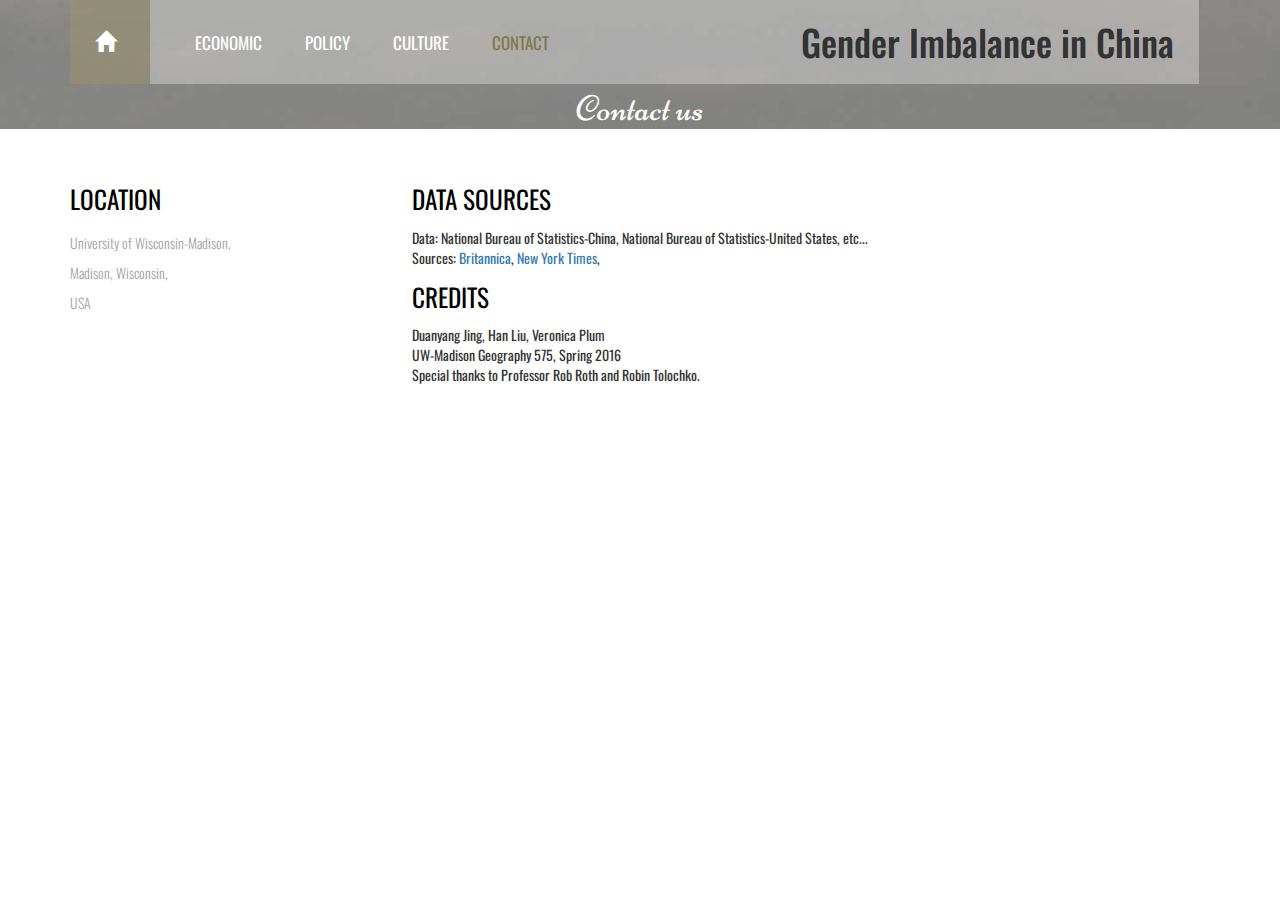
==== contact.html @ 335a8d51 "all together" ====
<!DOCTYPE html>
<html lang="en">
	<head>
		<meta charset="utf-8">
		<meta name="viewport" content="width=device-width">
<title>Gender Imbalance in China</title>
<link href="css/bootstrap.css" rel='stylesheet' type='text/css' />
<!-- jQuery (necessary for Bootstrap's JavaScript plugins) -->
<script src="js/jquery.min.js"></script>
<!-- Custom Theme files -->
<link href="css/style.css" rel="stylesheet" type="text/css" media="all" />
<!-- Custom Theme files -->
<meta name="viewport" content="width=device-width, initial-scale=1">
<meta http-equiv="Content-Type" content="text/html; charset=utf-8" />
<meta name="keywords" content="Gender" />

<!--webfont-->
<link href='http://fonts.useso.com/css?family=Oswald:400,300,700' rel='stylesheet' type='text/css'>
<link href='http://fonts.useso.com/css?family=Niconne' rel='stylesheet' type='text/css'>

<!--external stylesheet-->
		<link rel="stylesheet" href="css/style1.css">
		
		<script type="text/javascript" src="js/easing.js"></script>
<!--/script-->
 
</head>
<body>
	<!-- header-section-starts -->
	<div class="about-header-banner">
		<div class="container">
			<div class="home">
					<a href="index.html"><span class="glyphicon glyphicon-home"></span></a>
			</div>
			<div class="header-top">
				<h1 style="float:right">Gender Imbalance in China</h1>
				<span class="menu"><img src="images/nav.png" alt=""/></span>
				<div class="top-menu">
					<ul>
					<nav class="cl-effect-13">
						<li><a href="index.html">Economic</a></li>
						<li><a href="policy.html">policy</a></li>
						<li><a href="culture.html">culture</a></li>
						<li><a class="active" href="contact.html">Contact</a></li>
					</nav>
					</ul>
				</div>
				 
				
			</div>
			
			<div class="banner-info text-center">
				<h1><a>Contact us</a></h1>
			</div>
		</div>
	</div>
	<!-- header-section-ends -->
	 <!---start-content-->
		    <div class="contact_desc">
		        <div class="container">   
				 <div class="content_bottom">
				 	<div class="company_address">
				     	<h3>Location</h3>
						    	<p>University of Wisconsin-Madison,</p>
						   		<p>Madison, Wisconsin,</p>
						   		<p>USA</p>
				    </div>
				       
		<div class="contact_info">
    	 	<h3>Data Sources</h3>
    	 				
			<p>
				Data: National Bureau of Statistics-China, National Bureau of Statistics-United States, etc...</p>
			<p>
				Sources: <a ref="">Britannica</a>,  <a ref="">New York Times</a>, <a ref=""></a>

			</p>
            <h3></h3>

			<h3>Credits</h3>
			<p>
				Duanyang Jing, Han Liu, Veronica Plum <br> UW-Madison Geography 575, Spring 2016 <br> Special thanks to Professor Rob Roth and Robin Tolochko.
			</p>
		</div>
					    </div>
				       
	                </div>	
	             </div>  
	          
	 
	 <!--libraries-->
		
		<script type="text/javascript" src="js/main.js"></script>
</body>
</html>
---- css/style.css ----
body{
	padding:0;
	margin:0;
    font-family: 'Oswald', sans-serif;
	background:white;
}
body a{
    transition:0.5s all;
	-webkit-transition:0.5s all;
	-moz-transition:0.5s all;
	-o-transition:0.5s all;
	-ms-transition:0.5s all;
}
input[type="button"],input[type="submit"]{
	transition:0.5s all;
	-webkit-transition:0.5s all;
	-moz-transition:0.5s all;
	-o-transition:0.5s all;
	-ms-transition:0.5s all;
}
h1,h2,h3,h4,h5,h6{
	margin:0;			   
}	
p{
	margin:0;
}
ul{
	margin:0;
	padding:0;
}
label{
	margin:0;
}
/*-----start-header----*/
.header-banner{
	background:url('../images/banner.jpg') no-repeat;
	background-size:cover;
	-webkit-background-size:cover;
	-o-background-size:cover;
	-ms-background-size:cover;
	-moz-background-size:cover;
	max-height:15%;
}
.about-header-banner{
	background:url('../images/banner.jpg') no-repeat;
	background-size:cover;
	-webkit-background-size:cover;
	-o-background-size:cover;
	-ms-background-size:cover;
	-moz-background-size:cover;
	max-height:15%;
}
.home{
	float:left;
	width:7%;
	background: rgba(158, 147, 107, 0.51);
	padding: 2.5em 2em;
}
span.glyphicon.glyphicon-home {
	font-size: 21px;
	color: #fff;
}
.top-menu{
	float:left;
	margin-top:9px;
}

}
nav a {
	position: relative;
	display: inline-block;
	outline: none;
	color: #fff;
	text-decoration: none;
	text-transform: uppercase;
	letter-spacing: 1px;
	font-weight: 400;
	text-shadow: 0 0 1px rgba(255,255,255,0.3);
	font-size: 1.35em;
}
.typrography {
	padding: 4em 0;
}

nav a:hover,
nav a:focus {
	outline: none;
}/* Effect 13: three circles */
.cl-effect-13 a {
	-webkit-transition: color 0.3s;
	-moz-transition: color 0.3s;
	transition: color 0.3s;
}

.cl-effect-13 a::before {
	position: absolute;
	top: 50%;
	left: 50%;
	color: transparent;
	content: '.';
	text-shadow: 0 0 transparent;
	font-size: 1.2em;
	-webkit-transition: text-shadow 0.3s, color 0.3s;
	-moz-transition: text-shadow 0.3s, color 0.3s;
	transition: text-shadow 0.3s, color 0.3s;
	-webkit-transform: translateX(-50%);
	-moz-transform: translateX(-50%);
	transform: translateX(-50%);
	pointer-events: none;
}

.cl-effect-13 a:hover::before,
.cl-effect-13 a:focus::before {
	color: #d58afc;
	text-shadow: 10px 0 #fff, -10px 0 #fff;
}

.cl-effect-13 a:hover,
.cl-effect-13 a:focus {
	color: #ba7700;
}

/* Effect 14: border switch */
.cl-effect-14 a {
	padding: 0 20px;
	height: 45px;
	line-height: 45px;
}
.social-icons{
	float:right;
}
.social-icons i{
	width:35px;
	height:35px;
	background: url('../images/img-sprite.png') no-repeat 0px 0px;
	display:inline-block;
	cursor:pointer;
}
.social-icons i:hover {
	opacity: 0.5;
}
i.facebook{
	background-position:0px 0px;
}
i.twitter{
	background-position:-40px 0px;
}
i.googlepluse{
	background-position:-80px 0px;
}
.top-menu ul li{
	display:inline-block;
}
.top-menu ul li a{
	color:#fff;
	text-transform:uppercase;
	font-weight:400;
	font-size:17px;
	text-decoration:none;
	margin:0 20px;
	font-family: 'Oswald', sans-serif;
}
.top-menu ul li a:hover{
	color:#83774A;
}
.top-menu ul li a.active{
	color:#83774A;
}
.header-top {
	background: rgba(255, 255, 255, 0.32);
	padding: 2em 30px;
	float: left;
	width: 92%;
}
.banner-info h1 a{
	color:#fff;
	font-family: 'Niconne';  
	font-size:1em;

    text-decoration:none;
}
.banner-info {
	width:93%;
	margin:10% auto 0;
}
.header-bottom-grid1,.header-bottom-grid2,.header-bottom-grid3,.header-bottom-grid4{
	width:23.5%;
	float:left;
	margin-right:2%;
	padding: 3em 0 4em 0;
}

.header-bottom-grid1{
	background:rgba(132, 117, 78, 0.76);	
	transition: 0.5s all;
	-webkit-transition: 0.5s all;
	-moz-transition: 0.5s all;
	-o-transition: 0.5s all;
	-ms-transition: 0.5s all;
}
.header-bottom-grid1:hover {
	background-color: #7B6D44;
	transition: 0.5s all;
	-webkit-transition: 0.5s all;
	-moz-transition: 0.5s all;
	-o-transition: 0.5s all;
	-ms-transition: 0.5s all;
}
.header-bottom-grid1:hover span.glyphicon.glyphicon-leaf{
	transform: rotateY(360deg);
	-webkit-transform: rotateY(360deg);
	-moz-transform: rotateY(360deg);
	-o-transform: rotateY(360deg);
	-webkit-transition: 0.8s;
	-moz-transition: 0.8s;
	-o-transition: 0.8s;
	transition: 0.8s;
}
.header-bottom-grid2{
	background:rgba(166, 25, 46, 0.57);	
	transition: 0.5s all;
	-webkit-transition: 0.5s all;
	-moz-transition: 0.5s all;
	-o-transition: 0.5s all;
	-ms-transition: 0.5s all;
}
.header-bottom-grid2:hover{
	background:#a6192e;	
	transition: 0.5s all;
	-webkit-transition: 0.5s all;
	-moz-transition: 0.5s all;
	-o-transition: 0.5s all;
	-ms-transition: 0.5s all;
}
.header-bottom-grid2:hover span.glyphicon.glyphicon-certificate{
	transform: rotateY(360deg);
	-webkit-transform: rotateY(360deg);
	-moz-transform: rotateY(360deg);
	-o-transform: rotateY(360deg);
	-webkit-transition: 0.8s;
	-moz-transition: 0.8s;
	-o-transition: 0.8s;
	transition: 0.8s;
}
.header-bottom-grid3{
	background:rgba(222, 203, 165, 0.57);
	transition: 0.5s all;
	-webkit-transition: 0.5s all;
	-moz-transition: 0.5s all;
	-o-transition: 0.5s all;
	-ms-transition: 0.5s all;	
}
.header-bottom-grid3:hover span.glyphicon.glyphicon-tree-deciduous{
	transform: rotateY(360deg);
	-webkit-transform: rotateY(360deg);
	-moz-transform: rotateY(360deg);
	-o-transform: rotateY(360deg);
	-webkit-transition: 0.8s;
	-moz-transition: 0.8s;
	-o-transition: 0.8s;
	transition: 0.8s;
}
.header-bottom-grid3:hover{
	background:#decba5;
	transition: 0.5s all;
	-webkit-transition: 0.5s all;
	-moz-transition: 0.5s all;
	-o-transition: 0.5s all;
	-ms-transition: 0.5s all;	
}
.header-bottom-grid4{
	background:rgba(0, 0, 0, 0.48);	
	transition: 0.5s all;
	-webkit-transition: 0.5s all;
	-moz-transition: 0.5s all;
	-o-transition: 0.5s all;
	-ms-transition: 0.5s all;
	margin-right:0;
}
.header-bottom-grid4:hover{
	background:#000000;	
	transition: 0.5s all;
	-webkit-transition: 0.5s all;
	-moz-transition: 0.5s all;
	-o-transition: 0.5s all;
	-ms-transition: 0.5s all;
	margin-right:0;
}
.header-bottom-grid4:hover span.glyphicon.glyphicon-screenshot{
	transform: rotateY(360deg);
	-webkit-transform: rotateY(360deg);
	-moz-transform: rotateY(360deg);
	-o-transform: rotateY(360deg);
	-webkit-transition: 0.8s;
	-moz-transition: 0.8s;
	-o-transition: 0.8s;
	transition: 0.8s;
}
.header-bottom-grid1 h4,.header-bottom-grid2 h4,.header-bottom-grid3 h4,.header-bottom-grid4 h4{
	color: #fff;
	font-size: 1.5em;
	margin-top:0.1em;
	font-weight: 300;
	text-transform: uppercase;
	line-height: 1.0em;
}
.header-bottom-grids {
	margin-top: 0em;
}
.secvice-top-grid-1,.secvice-top-grid-2,.secvice-top-grid-3,.secvice-top-grid-4{
	width:23.5%;
	float:left;
	margin-right:2%;	
	background:#fff;
	padding: 3.3em 1.6em 5em 1.6em;
	position:relative;
}
.secvice-top-grid-4{
	margin-right:0;
}
.services {
	background: #f0f0f0;
}
.secvice-top-grid-1 h3,.secvice-top-grid-2 h3,.secvice-top-grid-3 h3,.secvice-top-grid-4 h3{
	color: #000000;
	text-transform: uppercase;
	font-size: 1.6em;
	font-weight: 300;
	margin-bottom: 12px;
}
.secvice-top-grid-1 p,.secvice-top-grid-2 p,.secvice-top-grid-3 p,.secvice-top-grid-4 p{
	color: #7f9b9d;
	font-size: 1.1em;
	font-weight: 300;
	line-height:1.6em;
}
i.icon1{
	width:50px;
	height:50px;
	background:url('../images/img-sprite.png') no-repeat -130px -2px;
	display:inline-block;
}
i.icon2{
	width:50px;
	height:50px;
	background:url('../images/img-sprite.png') no-repeat -191px -2px;
	display:inline-block;
}
i.icon3{
	width:50px;
	height:50px;
	background:url('../images/img-sprite.png') no-repeat -250px -2px;
	display:inline-block;
}
i.icon4{
	width:50px;
	height:50px;
	background:url('../images/img-sprite.png') no-repeat -10px -50px;
	display:inline-block;
}
.icon1 {
	position: absolute;
	bottom: -2px;
	right: -2px;
}
.icon2 {
	position: absolute;
	bottom: -2px;
	right: -2px;
}
.icon3 {
	position: absolute;
	bottom: -2px;
	right: -2px;
}
.icon4 {
	position: absolute;
	bottom: -2px;
	right: -2px;
}
.services-bottom-left {
	padding: 0 15px 0 0;
}
.services-bottom-left img,.services-bottom-right img{
	width:100%;
}
.services-bottom-right {
	padding: 0 0 0 15px;
}
.services-bottom-middle h3{
	color:#616161;
	font-size:2.3em;
	font-weight:300;
	text-transform:uppercase
	  margin-top: 0.4em;
}
.services-bottom-middle p{
	color:#616161;
	font-size:1.2em;
	font-weight:300;
	line-height:1.6em;
	margin-top:18px;
}
.services-bottom-grids {
	padding: 5em 0 7em 0;
}
.item-1 img,.item-2 img  {
	width: 100%;
}
.item-1,.item-2{
	  padding: 0 10px 0 0;
}
.item-1 h3{
	  color: #fff;
  text-transform: uppercase;
  font-size: 2.2em;
  font-weight: 300;
  background: #84754e;
  padding: 15px 0 16px 0;
  text-align: center;
}
.item-2 h3{
	color:#fff;
	text-transform:uppercase;
	font-size:2.2em;
	font-weight:300;
	background:#a6192e;
	padding:15px 0 16px 0;
	text-align:center;
}
.items {
	padding: 6em 0;
}
.item-3{
	background:#000;
	min-height:322px;
	padding: 5em 2em 0 2em;
}
.item-3 h4{
	color:#fff;
	font-size:2.2em;
	font-weight:300;
	text-transform:uppercase;
}
.item-3 p{
	color:#fff;
	font-size:1.1em;
	font-weight:300;
	line-height:1.6em;
	margin-top:2em;
}
.contact-section {
	background: #515151;
	padding: 5em 0;
}
.contact-section h3 {
	text-align: center;
	color: #fff;
	font-size: 3em;
	text-transform: uppercase;
	font-weight: 300;
	margin-bottom:1em;
}
.contact-section input.text, .contact-section textarea {
	width: 100%;
	border: none;
	outline: none;
	background: #fff;
	padding: 24px 18px;
	font-weight: 400;
	font-size: 15px;
	text-transform: uppercase;
	color: #7e7e7e;
	margin: 0px 0 5px 0;
}
.contact-section textarea {
	height:10em;
	resize:none;
	margin:0;
}
.contact-section input[type="button"] {
	border: none;
	outline: none;
	padding: 21px 25px;
	color: #fff;
	background: #d58afc;
	text-transform: uppercase;
	font-weight: 400;
	font-size: 18px;
	display:block;
	width:100%;
}
.contact-section input[type="button"]:hover{
	background:#fadb6f;
}
.contact-info {
	width: 70%;
	margin: 0 auto;
}

img.zoom-img:hover {
  -webkit-transform: scale(1.15);
  -webkit-transition-timing-function: ease-out;
  -webkit-transition-duration: 750ms;
  -moz-transform: scale(1.15);
  -moz-transition-timing-function: ease-out;
  -moz-transition-duration: 750ms;
  overflow: hidden;
}
img.zoom-img {
  -webkit-transform: scale(1, 1);
  -webkit-transition-timing-function: ease-out;
  -webkit-transition-duration: 250ms;
  -moz-transform: scale(1, 1);
  -moz-transition-timing-function: ease-out;
  -moz-transition-duration: 250ms;
}
a.mask {
  text-decoration: none;
  overflow: hidden;
  display: block;
}
.news-grid a{
  color: #000;
  font-size: 16px;
  font-weight: 500;
  margin: 0 0 .3em 0;
  display:block;
  text-decoration:none;
}
a.button img {
	width: 7%;
	margin-top: 5px;
}
.news-grid a:hover{
	text-decoration:none;
}
.news-grid span {
  color: #a6192e;
  font-size: 14px;
  line-height: 1.7em;
  font-weight:300;
    margin-bottom: 1em;
  display: block;
}
.news-info p {
  color: #333333;
  font-size: 14px;
  margin: 0;
  line-height: 1.8em;
  font-weight: 300;
  margin-top:0.8em;
}
/*-- about-page-starts-here --*/
.who_we_are,.latest-news {
	padding: 4em 0;
}
.about-top p {
	color: #494949;
  font-weight: 200;
  font-size: 1.4em;
  line-height: 2.5em；
  opacity: 0.7;
  max-width: 90%;
  margin:0 auto;
  text-align: justify;
  text-indent: 4em;
  line-height: 1.8;
}
.about-top h5 {
	font-size: 1.11em;
	color: #1f3e4f;
	line-height: 1.6em;
	margin: 0 auto 13px;
	max-width: 860px;
	font-weight:500;
}
.about-top h3 {
    color: #000000;
  font-size: 2.7em;
  letter-spacing: 2px;
  font-weight: 300;
  margin: 0 0px 20px 0;
  padding: 0;
}
.abt_img1{
	width:35%;
	margin-left:11%;
	margin-right:4%;
	float:left;
	margin-top:2%;
}
.abt_img2{
	width:35%;
	margin-right:11%;
	margin-left:4%;
	float:left;
	margin-top:2%;
}
.abt_img1 img,.abt_img2 img{
	width:100%;
}
.why_choose_us {
	padding: 3em 0;
	background: #7B6D44;
}
.whyus p {
	color: #fff;
	font-weight: 400;
	font-size: 0.965em;
	line-height: 1.8em;
	margin: 15px 0 0 0;
	font-weight:300;
}
.whyus span {
	margin-top: 15px;
	display: inline-block;
	width: 78px;
	height: 78px;
	background: #ffffff;	
	color: #a6192e;	
	text-align: center;	
	font-size: 24px;
	line-height: 78px;
	border-radius: 50%;	
	-webkit-border-radius: 50%;
	-o-border-radius: 50%;
	-ms-border-radius: 50%;
	-moz-border-radius: 50%;
	position: relative;
}
.why_choose_us h3 {
	color: #fff;
	font-size: 2.7em;
	font-weight: 300;
	letter-spacing: 2px;
	margin-bottom: 0.8em;
	  padding: 0;
}
.ch-grid {
	padding: 0;
	list-style: none;
	display: block;
	text-align: center;
	width: 100%;
}

.ch-grid:after,
.ch-item:before {
	content: '';
    display: table;
}

.ch-grid:after {
	clear: both;
}

.ch-grid li {
	width: 250px;
	height: 250px;
	display: inline-block;
	margin: 20px;
}
.ch-item {
	width: 100%;
	height: 100%;
	border-radius: 50%;
	-webkit-border-radius: 50%;
	-o-border-radius: 50%;
	-ms-border-radius: 50%;
	-moz-border-radius: 50%;
	position: relative;
	cursor: default;
	box-shadow: 
		inset 0 0 0 16px rgba(255,255,255,0.6),
		0 1px 2px rgba(0,0,0,0.1);
		
	-webkit-transition: all 0.4s ease-in-out;
	-moz-transition: all 0.4s ease-in-out;
	-o-transition: all 0.4s ease-in-out;
	-ms-transition: all 0.4s ease-in-out;
	transition: all 0.4s ease-in-out;
}

.ch-img-1 { 
	background-image: url(../images/t1.jpg);
}

.ch-img-2 { 
	background-image: url(../images/t2.jpg);
}

.ch-img-3 { 
	background-image: url(../images/t3.jpg);
}

.ch-info {
	position: absolute;
	background: rgba(158, 147, 107, 0.7);
	width: inherit;
	height: inherit;
	border-radius: 50%;
	-webkit-border-radius: 50%;
	-o-border-radius: 50%;
	-ms-border-radius: 50%;
	-moz-border-radius: 50%;
	opacity: 0;
	
	-webkit-transition: all 0.4s ease-in-out;
	-moz-transition: all 0.4s ease-in-out;
	-o-transition: all 0.4s ease-in-out;
	-ms-transition: all 0.4s ease-in-out;
	transition: all 0.4s ease-in-out;
	
	-webkit-transform: scale(0);
	-moz-transform: scale(0);
	-o-transform: scale(0);
	-ms-transform: scale(0);
	transform: scale(0);
	
	-webkit-backface-visibility: hidden;

}

.ch-info h4 {
	color: #fff;
	text-transform: uppercase;
	letter-spacing: 2px;
	font-size: 22px;
	margin: 0 30px;
	padding: 70px 0 0 0;
	height: 140px;
	font-weight:300;
	text-shadow: 
		0 0 1px #fff, 
		0 1px 2px rgba(0,0,0,0.3);
}

.ch-info p {
	color: #fff;
	padding: 10px 5px;
	font-style: italic;
	margin: 0 30px;
	font-size: 12px;
	border-top: 1px solid rgba(255,255,255,0.5);
	opacity: 0;
	-webkit-transition: all 1s ease-in-out 0.4s;
	-moz-transition: all 1s ease-in-out 0.4s;
	-o-transition: all 1s ease-in-out 0.4s;
	-ms-transition: all 1s ease-in-out 0.4s;
	transition: all 1s ease-in-out 0.4s;
}

.ch-info p a {
	display: block;
	color: #fff;
	color: rgba(255,255,255,0.7);
	font-style: normal;
	font-weight: 700;
	text-transform: uppercase;
	font-size: 9px;
	letter-spacing: 1px;
	padding-top: 4px;
	font-family: 'Open Sans', Arial, sans-serif;
}

.ch-info p a:hover {
	color: #fff222;
	color: rgba(255,242,34, 0.8);
}

.ch-item:hover {
	box-shadow: 
		inset 0 0 0 1px rgba(255,255,255,0.1),
		0 1px 2px rgba(0,0,0,0.1);
}
.ch-item:hover .ch-info {
	-webkit-transform: scale(1);
	-moz-transform: scale(1);
	-o-transform: scale(1);
	-ms-transform: scale(1);
	transform: scale(1);
	opacity: 1;
}

.ch-item:hover .ch-info p {
	opacity: 1;
}
.team {
	padding: 4em 0;
}
.team h3 {
	color: #000000;
	font-size: 2.7em;
	letter-spacing: 2px;
	font-weight: 300;
	margin: 0 0px 20px 0;
	padding: 0;
}
/********* About ******/
/*  GRID OF Content and sidebar   ============================================================================= */
.section.group {
	padding: 2em 0 1em 0;
}
.section.group h2 {
	color: #000000;
	text-transform: uppercase;
	font-size: 2.2em;
	font-weight: 400;
	margin: 17px 0px;
}
.section {
	clear: both;
	padding: 0px;
	margin: 0px;
}
.group:before,
.group:after {
    content:"";
    display:table;
}
.group:after {
    clear:both;
}
.group {
    zoom:1;
}
.cont{
	display: block;
	float:left;
}
.rsidebar{
	display: block;
	float:left;
} 	
.about_desc{
	width: 65%;
	margin-right: 4%;
}
.span_1_of_3 {
	width: 31%;
}
.gallery-head {
	  padding: 4em 0;
}
.gallery-head h3 {
	color: #000000;
  text-transform: uppercase;
  font-size: 2.7em;
  font-weight: 300;
  margin: 0 0 25px 0px;
  text-align: center;
  padding: 0;
}  
.gallery-content {
	padding: 3em 0 0 0;
}
.gallery-bottom {
  margin-top: 2em;
}
.gallery-left img {
  width: 100%;
}
.gallery-left {
  padding: 0 0.2em;
  margin-bottom: 0.3em;
}
.portfolio {
  padding: 4em 0;
}
/*--single-page--*/
.single-page{
  padding:4em 0;
}
.sngl-title h3 a {
  text-decoration: none;
  transition:.5s all;
}
.sngl-title h3 a:hover{
  color:rgb(58, 205, 188);
}
.single-page h4 {
  font-size: 2em;
  font-weight: 500;
  color: #4d4949;
  margin-bottom: 0.8em;
  padding:0;
}
.single-page-info a {
  display: block;
}
.sngl-title {
  margin-bottom: 5em;
}
.single-page-left  img {
  width: 100%;
}
.single-page-info h5 {
    font-size: 1em;
  font-weight: 500;
  margin: 1em 0 0em;
  line-height: 1.6em;
  color: #a6192e;
}
.read-more-grids {
  padding-left: 0 !important;
}
.single-page p {
    color: #ADADAD;
  font-size: 1em;
  line-height: 1.7em;
  font-weight: 300;
}
.comment-icons {
	border-top: 1px dashed rgb(95, 158, 160);
	border-bottom: 1px dashed rgb(95, 158, 160);
	padding: 1.5em 0;
	margin: 4em 0;
}
.comment-icons ul {
	margin: 0;
	padding: 0;
}
.comment-icons ul li {
	  display: inline-block;
  margin: 0 40px 0 0;
  color: #747474;
  font-size: 1.1em;
  font-weight: 300;
}
.comment-icons ul li span{
  color: #a6192e;
  font-size: 15px;
  margin-right: 6px;
  vertical-align: baseline;
}
.comment-icons ul li a{
  color: #747474;
  font-size: 1.1em;
  margin: 1em 0;
  display: inline;
    font-weight: 300;
}
.comment-icons ul li a:hover{
	color:#a6192e;
}
.related-posts {
  padding: 4em 0;
  margin: 0;
}
.related-posts h3{
	margin: 0 0 .6em .3em;
	font-size: 2.5em;
	font-weight: 400;
	color: #E4BB07;
}
.related-grids {
  padding-left: 0 !important;
}
.related-posts img{
	width: 100%;
}
.related-grids h5 {
  font-size: 15px;
}
.related-grids h5 a {
  color: #747474;
}
.related-grids h5  a:hover{
  color:#a6192e;
}
a.thumbnail.active, a.thumbnail:focus, a.thumbnail:hover {
  border-color: #146eb4;
}
.admin-text {
	border: 1px solid #f4f4f4;
	padding: 2em;
}
.admin-text h5 {
	font-size: 1.2em;
	margin: 0 0 1em 0;
	font-weight: 500;
	color: #37393d;
}
.admin-text-left {
	float: left;
	width: 11%;
}
.admin-text-right {
	float: right;
	width: 86%;
}
.admin-text-right p {
  color: #727272;
  font-size: 14px;
  margin: 0 0 1em;
}
.admin-text-right span {
  font-size: 15px;
  margin: 0 0 1em 0;
  font-weight: 500;
  color: #727272;
}
.admin-text-right span a {
	color:#7B6D44;
	text-decoration:none;
}
.admin-text-right span a:hover{
	color: #a6192e;
	transition:.5s all;
}
.cmnt-icon-right a {
	color: #a6192e;
}
.media.response-info {
  margin-top: 3em;
}
.response-info-mdl {
  margin: 1em 0px 1em 4em;
}
.response {
  margin-bottom: 5em;
}
.media-left.response-text-left {
  width: 11%;
}
.response-text h5 {
	font-size: 15px;
	font-weight: 600;
	margin: 0 0 1em 0;
	color: #fff;
}
.response-text-left h5 a {
	text-decoration: none;
	color: #37393d;
}
.response-text-left h5 a:hover{
	text-decoration: none;
	color:#FDD580;
	transition:.5s all;
}
.response-text-left h5{
  font-weight: 400;
  font-size: 14px;
  margin: 1em 0 0 0;
}
.response-text-right p {
  color: #ADADAD;
  font-size: 14px;
  margin: 0 0 1em;
}
.response-text-right ul{
	padding:0;	
	text-align: right;
}
.response-text-right ul li{
  display: inline-block;
  color: #727272;
  font-size: 13px;
  margin-right: 1em;
}
.response-text-right ul li a{
    color:#7B6D44;
  font-size: 14px;
  font-weight: 400;
}
.response-text-right ul li a:hover{
	color:#a6192e;
	text-decoration:none;
}
.media-left a img {
  width: initial;
}
.coment-form input[type="text"] {
  display: block;
  background: none;
  color: #999;
  border:1px solid #BDBBBB;
  width: 70%;
  margin-bottom: 5px;
  outline: none;
  font-size: 13px;
  font-weight: 300;
  padding: 13px 15px;
}
.coment-form input[type="email"] {
	background: none;
  color: #999;
  border:1px solid #BDBBBB;
	  width: 70%;
	margin-bottom: 5px;
	outline: none;
	font-size: 13px;
	font-weight: 300;
	padding: 13px 15px;
}
.coment-form textarea {
	background: none;
  color: #999;
  border:1px solid #BDBBBB;
	width: 100%;
	display: block;
	height: 150px;
	outline: none;
	font-size: 13px;
	font-weight: 300;
	resize: none;
	padding: 13px 15px;
}
.coment-form input[type="submit"] {
  background: #7B6D44;
  border: 1px solid #f4f4f4;
  padding: .8em 0;
  width: 100%;
  margin-top: .5em;
  font-size: 15px;
  color: #fff;
  letter-spacing: 0.5px;
  outline: none;
  transition:.5s all;
  -webkit-transition:.5s all;
  -moz-transition:.5s all;
  -o-transition:.5s all;
  -ms-transition:.5s all;
}
.coment-form input[type="submit"]:hover{
	color: #fff;
	background:#a6192e;
	outline: none;
}
.thumbnail {
  margin-bottom: 0 !important;
  padding: 2px !important;
}
.btn-primary {
  border-color: #fff !important;
}
.btn-primary:hover, .btn-primary:focus, .btn-primary.focus, .btn-primary:active, .btn-primary.active, .open > .dropdown-toggle.btn-primary {
  border-color: #FFF !important;
   background-color: #a6192e !important;
}
.cmnt-icon-left a img {
	width: 100%;
}
.grid_3 {
	margin-top: 3em;
}
.blog ul.pagination {
	margin-top: 4em;
}
ul.pagination li a {
  color: rgb(95, 158, 160) !important;
  font-size: 17px;
  padding: 5px 15px;
}
.btn-primary {
  color: #0A0A0A;
  background-color: none !important;
  border-color: none !important;
}
a.list-group-item:hover, a.list-group-item:focus {
  color: #F4F1F1 !important;
  background-color: rgba(158, 147, 107, 1) !important;
}
.posts-left{
  float: left;
  margin-right: 14px;
  overflow: hidden;
}
.posts-right{
	float:right;
	width: 51%;
}	
.posts-right lable {
	font-size: 14px;
	font-weight: 500;
	color: #989595
}
.posts-right h5{
  font-size: 14px;
  font-weight: 600;
  margin: .5em 0;
}
.posts-right h5 a {
  color: #5E5E5E;
}
.posts-right h5 a:hover{	
	color: #146eb4;	
}
.posts-right p {
  color: #4d4949;
  margin: 0 0 1em 0;
  font-size: 14px;
  line-height: 1.5em;
}
.recent-posts-info {
  margin-bottom: 4em;
}
.cmnt-icon-left a img {
	width: 100%;
}
.single-page img {
	box-sizing: border-box;
	height: auto;
	width: 100%;
}
.cmnt-icon-left {
  float: left;
  width: 25%;
  margin-right: 1em;
}
.cmnt-icon-right {
  float: right;
  width: 71%;
}
.comments-info p.cmmnt {
  margin: 1em 0 0 0;
  font-size: 14px;
  line-height: 1.5em;
  color: #6E6D6D;
  font-weight: 300;
}
.comments-info.cmnts-mddl {
  margin: 4em 0;
}
  /* Rectangle In */
.hvr-rectangle-in {
  display: inline-block;
  vertical-align: middle;
  -webkit-transform: translateZ(0);
  transform: translateZ(0);
  box-shadow: 0 0 1px rgba(0, 0, 0, 0);
  -webkit-backface-visibility: hidden;
  backface-visibility: hidden;
  -moz-osx-font-smoothing: grayscale;
  position: relative;
  background: #a6192e;
  -webkit-transition-property: color;
  transition-property: color;
  -webkit-transition-duration: 0.3s;
  transition-duration: 0.3s;
    font-weight: 300;
	  color: #fff;
}
.hvr-rectangle-in:before {
  content: "";
  position: absolute;
  z-index: -1;
  top: 0;
  left: 0;
  right: 0;
  bottom: 0;
  background:rgba(158, 147, 107, 1);
  color:#fff !important;
  -webkit-transform: scale(1);
  transform: scale(1);
  -webkit-transition-property: transform;
  transition-property: transform;
  -webkit-transition-duration: 0.3s;
  transition-duration: 0.3s;
  -webkit-transition-timing-function: ease-out;
  transition-timing-function: ease-out;
    font-weight: 300;
}
.hvr-rectangle-in:hover, .hvr-rectangle-in:focus, .hvr-rectangle-in:active {
  color: white;
    font-weight: 300;
}
.hvr-rectangle-in:hover:before, .hvr-rectangle-in:focus:before, .hvr-rectangle-in:active:before {
  -webkit-transform: scale(0);
  transform: scale(0);
}

/* //Rectangle In */
/*--//single-page--*/
/************* Contact ********/
.contact_desc{
	padding:4em 0;
	background:#FFF;
}
.contact_desc h2{
   color: #000000;
  text-transform: uppercase;
  font-size: 2.7em;
  font-weight: 300;
  margin: 0 0 25px 0px;
  text-align: center;
  padding: 0;
}
.contact_desc h3 {
  color: #000000;
  text-transform: uppercase;
  font-size: 1.8em;
  font-weight: 400;
  margin: 0 0 15px 0px;
  padding: 0;
}
.contact-form{
	position:relative;
	padding-bottom:20px;
}
.left_form{
	float:left;
	width:48%;
}
.right_form{
	float:left;
	width:48%;
	margin-left:3.8%;
}
.contact-form div{
	padding:5px 0;
}
.contact-form span label {
    display: block;
    font-size: 1em;
    color: #686868;
    padding-bottom: 5px;
    font-weight: 400;
}
.contact-form input[type="text"],.contact-form textarea{
		    padding:10px;
			display:block;
			width:100%;
			background:#fcfcfc;
			border: none;
			outline:none;
			color:#464646;
			font-size:1em;
			-webkit-appearance:none;
  font-weight: 300;
}
.contact-form textarea{
		resize:none;
		height: 193px;		
}
.myButton{
    background:#84754e;
	color: #FFF;
	font-size:1em;
	padding:10px 25px;
	border:none;
	text-decoration: none;
	outline: 0;
	-webkit-transition: all 0.5s ease-in-out;
	-moz-transition: all 0.5s ease-in-out;
	-o-transition: all 0.5s ease-in-out;
	transition: all 0.5s ease-in-out;
    display:inline-block;
    cursor:pointer;
    text-transform:uppercase;
    -webkit-appearance:none;
    float:right;
}
.myButton:hover{
		background:#a6192e;
}
.company_address{
	 float:left;
	 width:25%;
}
.company_address p{
      display: block;
  font-size: 1em;
  color: #A3A3A3;
  padding-bottom: 5px;
  font-weight: 300;
  padding: 5px 0;
}
.company_address p span a{
	text-decoration:underline;
	color:#555;
}
.company_address p span a:hover{
	text-decoration:none;
    color: #d58afc;
}
.contact_info{
	float:right;
	width:70%;
	margin-left:5%;
}
.gallery-top{
	margin:40px 0 10px 0;
}
.gallery li {
	float: left;
	display: inline;
	width:23.5%;
	margin-right:2%;
	box-shadow: 0 0 8px #666;
	background: #FFF;
	padding-bottom: 10px;
	opacity: .95;
}
.gallery ul li a img {
	box-shadow: 0 0 5px #999;
	-webkit-box-shadow: 0 0 5px #999;
	-moz-box-shadow: 0 0 5px #999;
	-o-box-shadow: 0 0 5px #999;
    width: 100%;
}
.gallery li.last {
	margin: 0 0 30px 0;
}
.gallery h3 {
	color: #888;
	padding: 10px 0 0 15px;
	background: #FFF;
	font-size: 17px;
}
h3.type.text-center {
	color: #000000;
  text-transform: uppercase;
  font-size: 2.7em;
  font-weight: 300;
  margin: 0 0 25px 0px;
  text-align: center;
  padding: 0;
}
.grid_3 h3 {
	padding-bottom: .5em;
	font-size: 2em;
	color: #FA0000;
}
.grid_4 h3 {
	color: #666161;
	padding-bottom:0;
}
.grid_4 h3 {
	padding: 12px 0;
}
.grid_5 h1, h2, h3, h4, h5, h6 {
	padding: 12px 0;
}
h3.first {
	padding-bottom: .5em;
	font-size: 2em;
	color: #FA0000;
}
.get-in-touch {
	background: #515151;
	padding: 4em 0;
}
.gin h3,.address h3,.dal h3 {
	color: #fff;
	font-size: 2em;
	text-transform: capitalize;
	font-weight: 500;
	margin-bottom:0.8em;
}
.gin p,.address p,.dal p {
	color:#ededec;
	font-weight:300;
	line-height:1.8em;
	font-size:14px;
}
p.phone{
	margin: 12px 0 5px 0;
}
p.phone span {
	  font-weight: 500;
  color: #ededec;
}
span.phone {
	  font-weight: 500;
  color: #ededec;
}
span.phone a{
	color:#ededec;
	font-weight: 300;
}
span.phone a:hover {
	color: #fff;
}
.dal input[type="text"],.dal textarea {
	  width: 48%;
  color: #BDB7B7;
  font-size: 1em;
  padding: 10px 15px;
  border: none;
  font-weight: 300;
  outline: none;
  margin: 0 9px 15px 0;
}
.dal textarea{
	resize:none;
	width:98%;
	height:7.5em;
}
.address p {
	line-height: 2.2em;
}
.dal input[type="submit"]{
	  color: #fff;
  text-transform: uppercase;
  font-size: 15px;
  font-weight: 400;
  border: none;
  background: #7B7B7B;
  padding: 7px 25px;
  outline: none;
}
.dal input[type="submit"]:hover{
	background:#000;
	color:#fff;
}

#toTop {
  display: none;
  text-decoration: none;
  position: fixed;
  bottom: 14px;
  right: 3%;
  overflow: hidden;
  width: 40px;
  height: 40px;
  border: none;
  text-indent: 100%;
  background: url("../images/to-top1.png") no-repeat 0px 0px;
}
span.menu {
	display: none;
}
/*-- responsine-design --*/
@media screen and (max-width: 1440px) {	
	.header-bottom-grids {
		margin-top: 0em;
	}
	.header-banner {
		max-height:15%;
	}
	.testimonials {
		min-height: 360px;
	}
}
@media screen and (max-width: 1366px) {
	.banner-info {
		width: 93%;
		margin: 3em auto 0;
	}
	.header-bottom-grids {
		margin-top: 0em;
	}
	.header-banner {
		max-height:15%;
	}
	.services-bottom-grids {
		padding: 5em 0 6em 0;
	}
	.contact-section {
		padding: 4em 0 5em 0;
	}
	.items {
		padding: 5em 0;
	}
	.page-not-found {
		margin: 6em 0 5em 0;
	}
	.news {
		padding: 3em 0;
	}
	.get-in-touch {
		padding: 3em 0;
	}
	.gin h3, .address h3, .dal h3 {
		padding: 0;
	}
	.about-header-banner {
		max-height:15%;
	}
}
@media screen and (max-width: 1280px) {
	.services-bottom-middle h3 {
		font-size: 2.15em;
	}
	.banner-info {
		margin: 2em auto 0;
	}
	.header-top {
		padding: 1.6em 25px;
	}
	.home {
		width: 7%;
		padding: 2.12em 1.8em;
	}
	.banner-info h1 a {
		font-size: 1em;
		font-family: 'Niconne';   

	.header-bottom-grids {
		margin-top: 0em;
	}
	.header-bottom-grid1, .header-bottom-grid2, .header-bottom-grid3, .header-bottom-grid4 {
		padding: 2.5em 0px 3.5em 0;
	}
	.header-banner {
		max-height:15%;
	}
	.services-bottom-grids {
		padding: 4em 0 5em 0;
	}
	.secvice-top-grid-1, .secvice-top-grid-2, .secvice-top-grid-3, .secvice-top-grid-4 {
		padding: 3em 1.6em 4.5em 1.6em;
	}
	.item-1 h3,.item-2 h3 {
		font-size: 2.3em;
	}
	.item-3 h4 {
		font-size: 2.1em;
	}
	.item-3 {
		min-height: 323px;
	}
	.contact-section h3 {
		font-size: 2.8em;
		margin-bottom: 0.9em;
	}
	.contact-section input.text, .contact-section textarea {
		padding: 20px 15px;
	}
	.contact-section {
		padding: 3em 0 4em 0;
	}
	.footer {
		padding: 1.3em 0;
	}
	.page-not-found h3 {
		font-size: 15em;
	}
	.page-not-found h4 {
		font-size: 6em;
	}
	.about-header-banner {
		max-height:15%;
	}
	.gin h3, .address h3, .dal h3 {
		font-size: 1.8em;
	}
	.news-text h3 {
		padding-top: 0;
	}
	.testimonials {
		min-height: 340px;
		padding: 4em 0 0 0;
	}	
}
@media screen and (max-width: 1024px) {
	.home {
		width: 8%;
		padding: 2em 1.7em;
	}
	.header-top {
		padding: 1.49em 20px;
	}
	.banner-info h1 a {
		font-size: 1em;
		font-family: 'Niconne';    
	}
	.banner-info {
		margin: 3em auto 0;
	}
	.header-bottom-grid1 h4, .header-bottom-grid2 h4, .header-bottom-grid3 h4, .header-bottom-grid4 h4 {
		font-size: 1.8em;
		margin-top: 0.5em;
	}
	.header-bottom-grids {
		margin-top: 0em;
	}
	.header-banner {
		max-height:15%;
	}
	.services-bottom-middle h3 {
		font-size: 1.8em;
	}
	.services-bottom-middle p {
		font-size: 1.15em;
		margin-top: 12px;
	}
	.services-bottom-grids {
		padding: 3.5em 0 4em 0;
	}
	.item-1 h3, .item-2 h3 {
		font-size: 2em;
	}
	.item-3 h4 {
		font-size: 1.85em;
	}
	.item-3 {
		min-height: 271px;
		padding: 3.8em 1.4em 0 1.4em;
	}
	.items {
		padding: 4em 0;
	}
	.contact-section input.text, .contact-section textarea {
		padding: 18px 14px;
	}
	.contact-section input[type="button"] {
		padding: 16px 21px;
	}
	.contact-section h3 {
		font-size: 2.6em;
		margin-bottom: 0.75em;
	}
	.contact-info {
		width: 75%;
	}	
	.secvice-top-grid-1, .secvice-top-grid-2, .secvice-top-grid-3, .secvice-top-grid-4 {
		padding: 2em 1.6em 4.5em 1.6em;
	}
	.post-grid p {
		width: 60%;
		font-size: 0.95em;
	}
	.post-grid img {
		width: 37%;
	}
	.section.group h2 {
		font-size: 2.1em;
	}
	.pack-desc {
		padding: 25px 0;
		margin-top: 20px;
	}
	.section.group {
		padding: 1.5em 0 1em 0;
	}
	.gallery-top {
		margin: 25px 0 10px 0;
	}
	.dal input[type="text"], .dal textarea {
		width: 47.6%;
	}
	.news-grid {
		padding: 0 10px;
	}
	.testimonial-grid p {
		margin: 1em auto;
	}
	.testimonials {
		min-height: 325px;
		padding: 3.5em 0 0 0;
	}
	.dal textarea {
		width: 98%;
	}
	.cmnt-icon-left {
		width: 24%;
	}
	.posts-left {
		width: 44%;
	}
	.posts-right h5 {
		padding: 0;
	}
	.comment-icons ul li {
		margin: 0 18px 0 0;
	}
}
@media screen and (max-width: 800px) {
	.top-menu ul li a {
		font-size: 15px;
		margin: 0 15px;
	}
	.header-top {
		padding: 0.9em 15px;
		width: 91.5%;
	}
	.home {
		width: 8.5%;
		padding: 1.41em 1.2em;
	}
	.banner-info {
		margin: 2.5em auto 0;
		width: 100%;
	}
	.banner-info h1 a {
		font-size: 1em;
		font-family: 'Niconne';  
	}
	.header-bottom-grids img {
		width: 40%;
	}
	.header-bottom-grids {
		margin-top: 0em;
	}
	.header-bottom-grid1 h4, .header-bottom-grid2 h4, .header-bottom-grid3 h4, .header-bottom-grid4 h4 {
		font-size: 1.55em;
		margin-top: 0em;
	}
	.header-bottom-grid1, .header-bottom-grid2, .header-bottom-grid3, .header-bottom-grid4 {
		width: 24.222%;
		margin-right: 1%;
	}
	.header-bottom-grid4{
		margin-right: 0%;
	}
	.header-banner {
		max-height:15%;
	}
	.header-bottom-grid1, .header-bottom-grid2, .header-bottom-grid3, .header-bottom-grid4 {
		padding: 1em 0px 1.5em 0;
	}
	.secvice-top-grid-1, .secvice-top-grid-2, .secvice-top-grid-3, .secvice-top-grid-4 {
		padding: 1.4em 0.6em 3.5em 0.6em;
	}
	.secvice-top-grid-1 h3, .secvice-top-grid-2 h3, .secvice-top-grid-3 h3, .secvice-top-grid-4 h3 {
		font-size: 1.4em;
		margin-bottom: 10px;
		  padding: 0;
	}
	.secvice-top-grid-1, .secvice-top-grid-2, .secvice-top-grid-3, .secvice-top-grid-4 {
		width: 24.222%;
		margin-right: 1%;
	}
	.secvice-top-grid-4{
		margin-right: 0;
	}
	.secvice-top-grid-1 p, .secvice-top-grid-2 p, .secvice-top-grid-3 p, .secvice-top-grid-4 p {
		font-size: 1.05em;
	}
	.services-bottom-left {
		padding: 0 10px 0 0;
		width: 25%;
		float: left;
	}
	.services-bottom-right{
		padding: 0 0 0 10px;
		width: 25%;
		float: left;
	}
	.services-bottom-middle {
		width: 50%;
		float: left;
		padding:0;
	}
	.services-bottom-middle h3 {
		font-size: 1.5em;
		  padding-top: 5px;
	}
	.services-bottom-middle p {
		font-size: 1em;
		margin-top: 0;
		line-height: 1.5em;
		overflow: hidden;
	}
	.services-bottom-grids {
		padding: 2.5em 0 3em 0;
	}
	.item-1, .item-2, .item-3 {
		width: 33.333%;
		float: left;
	}
	.item-1 h3, .item-2 h3 {
		font-size: 1.6em;
	}
	.item-3 p {
		font-size: 1.05em;
		margin-top: 1.2em;
	}
	.item-3 h4 {
		font-size: 1.6em;
	}
	.item-3 {
		min-height: 214px;
		padding: 1em 1em 0 1em;
	}
	.contact-section h3 {
		font-size: 2.3em;
		margin-bottom: 0.6em;
	}
	.contact-section h3 {
		font-size: 2.3em;
		margin-bottom: 0.6em;
	}
	.contact-section input.text, .contact-section textarea {
		padding: 15px 12px;
	}
	.contact-section input[type="button"] {
		padding: 14px 18px;
	}
	.contact-section {
		padding: 2.2em 0 3em 0;
	}
	.contact-section {
		padding: 2.2em 0 3em 0;
	}
	.about-header-banner {
		max-height:15%;
	}
	.post-grid p {
		height: 50px;
		overflow: hidden;
	}
	.latest_comments h4 a {
		font-size: 0.75em;
	}
	.products_1_of_3 p {
		height: 75px;
		overflow: hidden;
	}
	.products_1_of_3 h3 {
		font-size: 1.3em;
	}
	.read_more a {
		padding: 7px 20px;
	}
	.pack-desc h3 {
		font-size: 1.6em;
	}
	.button a {
		padding: 11px 26px;
	}
	.pack-desc {
		padding: 20px 0;
		border-top: 6px solid rgba(0, 0, 0, 0);
		border-bottom: 6px solid rgba(0, 0, 0, 0);
		margin-top: 10px;
	}
	.spa_products {
		padding: 20px 0 0 0;
	}
	.spa_products h2 {
		font-size: 1.8em;
	}
	.gallery h3 {
		padding: 10px 0 0 10px;
		font-size: 16px;
	}
	.page-not-found h4 {
		font-size: 4em;
	}
	.page-not-found h3 {
		font-size: 10em;
	}
	.contact_desc h2 {
		font-size: 2.5em;
	}
	.contact-form span label {
		font-size: 0.9em;
	}
	.contact_desc {
		padding: 3em 0;
	}
	.contact-form input[type="text"], .contact-form textarea {
		padding: 8px;
	}
	.contact-form textarea {
		height: 177px;
	}
	.company_address p {
		font-size: 0.95em;
		padding: 4px 0;
	}
	.gallery li {
		width: 48%;
		margin-right: 4%;
		margin-bottom: 4%;
	}
	.gallery li:nth-child(2),.gallery li:nth-child(4),.gallery li:nth-child(6),.gallery li:nth-child(8){
		margin-right:0;
	}
	.gallery li:nth-child(1),.gallery li:nth-child(5){
		margin-bottom:4%;
	}
	.gallery li.last {
		margin-bottom: 0;
	}
	.news-grid {
		padding: 0 15px;
		width: 50%;
		float: left;
		margin-top: 2em;
	}
	.news-grids {
		margin-top: 0;
	}
	.gin,.address {
		width: 50%;
		float: left;
	}
	.dal input[type="text"]{
		width: 48%;
	}
	.testimonial-grid p {
		margin: 0em auto;
		width: 95%;
		font-size: 1.2em;
	}
	.testimonials {
		min-height: 270px;
		padding: 3em 0 0 0;
	}
	.testimonial-info h5 {
		padding:0;	
	}
	.ch-grid li {
		width: 235px;
		height: 235px;
		margin: 5px;
	}
	.who_we_are, .latest-news {
		padding: 3em 0;
	}
	.about-top h5 {
		font-size: 1em;
		line-height: 1.7em;
		margin: 0 auto 16px;
		padding: 0;
	}
	.col-md-4.whyus {
		width: 33.333%;
		float: left;
		padding:0 10px;
	}
	.whyus span {
		width: 70px;
		height: 70px;
		font-size: 22px;
		line-height: 70px;
	}
	.abt_img1 {
		width: 40%;
		margin-left: 6%;	
	}
	.abt_img2 {
		width: 40%;
		margin-right: 6%;
	}
	.gallery-left {
		padding: 0 0.2em;
		margin-bottom: 0.3em;
		width: 33.333%;
		float: left;
	}
	.gallery-head {
		padding: 3em 0 2em 0;
	}
	h3.type.text-center {
		font-size: 2.5em;
		margin: 0 0 20px 0px;
	}
	.typrography {
		padding: 3em 0;
	}
	.about-top h3 {
		font-size: 2.5em;
	}
	.gallery-head h3 {
		font-size: 2.5em;
	}
	.single-page-right {
		margin-top: 3em;
	}
	.posts-left {
		width: 45%;
		margin-right:5%;
	}
	.posts-right {
		float: left;
		width: 46%;
		margin-right:2%
	}
	.recent-posts-info {
		margin-bottom: 3em;
		width: 50%;
		float: left;
	}
	.cmnt-icon-left {
		width: 10%;
	}
	.cmnt-icon-right {
		width: 87%;
	}
	.dal {
		float: left;
	}
}
@media screen and (max-width: 768px) {
	.top-menu ul li a {
		font-size: 15px;
		margin: 0 15px;
	}
	.header-top {
		padding: 0.9em 15px;
		width: 91.5%;
	}
	.home {
		width: 8.5%;
		padding: 1.41em 1.2em;
	}
	.banner-info {
		margin: 2em auto 0;
		width: 100%;
	}
	.banner-info h1 a {
		font-size: 1em;
		font-family: 'Niconne';  
	}
	.header-bottom-grids img {
		width: 40%;
	}
	.header-bottom-grids {
		margin-top: 0em;
	}
	.header-bottom-grid1 h4, .header-bottom-grid2 h4, .header-bottom-grid3 h4, .header-bottom-grid4 h4 {
		font-size: 1.55em;
		margin-top: 0em;
	}
	.header-bottom-grid1, .header-bottom-grid2, .header-bottom-grid3, .header-bottom-grid4 {
		width: 24.222%;
		margin-right: 1%;
	}
	.header-bottom-grid4{
		margin-right: 0%;
	}
	.header-banner {
		max-height:15%;
	}
	.header-bottom-grid1, .header-bottom-grid2, .header-bottom-grid3, .header-bottom-grid4 {
		padding: 1em 0px 1.5em 0;
	}
	.secvice-top-grid-1, .secvice-top-grid-2, .secvice-top-grid-3, .secvice-top-grid-4 {
		padding: 1.4em 0.6em 3.5em 0.6em;
	}
	.secvice-top-grid-1 h3, .secvice-top-grid-2 h3, .secvice-top-grid-3 h3, .secvice-top-grid-4 h3 {
		font-size: 1.4em;
		margin-bottom: 10px;
		  padding: 0;
	}
	.secvice-top-grid-1, .secvice-top-grid-2, .secvice-top-grid-3, .secvice-top-grid-4 {
		width: 24.222%;
		margin-right: 1%;
	}
	.secvice-top-grid-4{
		margin-right: 0;
	}
	.secvice-top-grid-1 p, .secvice-top-grid-2 p, .secvice-top-grid-3 p, .secvice-top-grid-4 p {
		font-size: 1.05em;
	}
	.services-bottom-left {
		padding: 0 10px 0 0;
		width: 25%;
		float: left;
	}
	.services-bottom-right{
		padding: 0 0 0 10px;
		width: 25%;
		float: left;
	}
	.services-bottom-middle {
		width: 50%;
		float: left;
		padding:0;
	}
	.services-bottom-middle h3 {
		font-size: 1.5em;
		  padding-top: 5px;
	}
	.services-bottom-middle p {
		font-size: 1em;
		margin-top: 0;
		line-height: 1.5em;
		overflow: hidden;
	}
	.services-bottom-grids {
		padding: 2.5em 0 3em 0;
	}
	.item-1, .item-2, .item-3 {
		width: 33.333%;
		float: left;
	}
	.item-1 h3, .item-2 h3 {
		font-size: 1.6em;
	}
	.item-3 p {
		font-size: 1.05em;
		margin-top: 1.2em;
	}
	.item-3 h4 {
		font-size: 1.6em;
	}
	.item-3 {
		min-height: 214px;
		padding: 1em 1em 0 1em;
	}
	.contact-section h3 {
		font-size: 2.3em;
		margin-bottom: 0.6em;
	}
	.contact-section h3 {
		font-size: 2.3em;
		margin-bottom: 0.6em;
	}
	.contact-section input.text, .contact-section textarea {
		padding: 15px 12px;
	}
	.contact-section input[type="button"] {
		padding: 14px 18px;
	}
	.contact-section {
		padding: 2.2em 0 3em 0;
	}
	.contact-section {
		padding: 2.2em 0 3em 0;
	}
	.about-header-banner {
		max-height:15%;
	}
	.post-grid p {
		height: 50px;
		overflow: hidden;
	}
	.latest_comments h4 a {
		font-size: 0.75em;
	}
	.products_1_of_3 p {
		height: 75px;
		overflow: hidden;
	}
	.products_1_of_3 h3 {
		font-size: 1.3em;
	}
	.read_more a {
		padding: 7px 20px;
	}
	.pack-desc h3 {
		font-size: 1.6em;
	}
	.button a {
		padding: 11px 26px;
	}
	.pack-desc {
		padding: 20px 0;
		border-top: 6px solid rgba(0, 0, 0, 0);
		border-bottom: 6px solid rgba(0, 0, 0, 0);
		margin-top: 10px;
	}
	.spa_products {
		padding: 20px 0 0 0;
	}
	.spa_products h2 {
		font-size: 1.8em;
	}
	.gallery h3 {
		padding: 10px 0 0 10px;
		font-size: 16px;
	}
	.page-not-found h4 {
		font-size: 4em;
	}
	.page-not-found h3 {
		font-size: 10em;
	}
	.contact_desc h2 {
		font-size: 2.5em;
	}
	.contact-form span label {
		font-size: 0.9em;
	}
	.contact_desc {
		padding: 3em 0;
	}
	.contact-form input[type="text"], .contact-form textarea {
		padding: 8px;
	}
	.contact-form textarea {
		height: 177px;
	}
	.company_address p {
		font-size: 0.95em;
		padding: 4px 0;
	}
	.gallery li {
		width: 48%;
		margin-right: 4%;
		margin-bottom: 4%;
	}
	.gallery li:nth-child(2),.gallery li:nth-child(4),.gallery li:nth-child(6),.gallery li:nth-child(8){
		margin-right:0;
	}
	.gallery li:nth-child(1),.gallery li:nth-child(5){
		margin-bottom:4%;
	}
	.gallery li.last {
		margin-bottom: 0;
	}
	.news-grid {
		padding: 0 15px;
		width: 50%;
		float: left;
		margin-top: 2em;
	}
	.news-grids {
		margin-top: 0;
	}
	.gin,.address {
		width: 50%;
		float: left;
	}
	.dal input[type="text"]{
		width: 48%;
	}
	.testimonial-grid p {
		margin: 0em auto;
		width: 95%;
		font-size: 1.2em;
	}
	.testimonials {
		min-height: 270px;
		padding: 3em 0 0 0;
	}
	.testimonial-info h5 {
		padding:0;	
	}
	.ch-grid li {
		width: 235px;
		height: 235px;
		margin: 5px;
	}
	.who_we_are, .latest-news {
		padding: 3em 0;
	}
	.about-top h5 {
		font-size: 1em;
		line-height: 1.7em;
		margin: 0 auto 16px;
		padding: 0;
	}
	.col-md-4.whyus {
		width: 33.333%;
		float: left;
		padding:0 10px;
	}
	.whyus span {
		width: 70px;
		height: 70px;
		font-size: 22px;
		line-height: 70px;
	}
	.abt_img1 {
		width: 40%;
		margin-left: 6%;	
	}
	.abt_img2 {
		width: 40%;
		margin-right: 6%;
	}
	.gallery-left {
		padding: 0 0.2em;
		margin-bottom: 0.3em;
		width: 33.333%;
		float: left;
	}
	.gallery-head {
		padding: 3em 0 2em 0;
	}
	h3.type.text-center {
		font-size: 2.5em;
		margin: 0 0 20px 0px;
	}
	.typrography {
		padding: 3em 0;
	}
	.about-top h3 {
		font-size: 2.5em;
	}
	.gallery-head h3 {
		font-size: 2.5em;
	}
	.single-page-right {
		margin-top: 3em;
	}
	.posts-left {
		width: 45%;
		margin-right:5%;
	}
	.posts-right {
		float: left;
		width: 46%;
		margin-right:2%
	}
	.recent-posts-info {
		margin-bottom: 3em;
		width: 50%;
		float: left;
	}
	.cmnt-icon-left {
		width: 10%;
	}
	.cmnt-icon-right {
		width: 87%;
	}
	.dal {
		float: left;
	}
}
@media screen and (max-width: 640px) {
	.top-menu ul li a {
		font-size: 14px;
		margin: 0 10px;
	}
	.header-top {
		padding: 0.5em 15px;
		width: 89.5%;
	}
	.home {
		width: 9.5%;
		padding: 1.12em 1.2em;
	}
	.home img{
		width:100%;
	}
	.banner-info h1 a {
		font-size: 1em;
		font-family: 'Niconne';  
	}
	.banner-info {
		margin: 2em auto 0;
		width: 90%;
	}
	.header-bottom-grids img {
		width: 35%;
	}
	.header-bottom-grid1 h4, .header-bottom-grid2 h4, .header-bottom-grid3 h4, .header-bottom-grid4 h4 {
		font-size: 1.1em;
		margin-top: 0.6em;
	}
	.header-banner {
		max-height:15%;
	}
	.header-bottom-grid1, .header-bottom-grid2, .header-bottom-grid3, .header-bottom-grid4 {
		padding: 1em 0px 1em 0;
	}
	.secvice-top-grid-1 h3, .secvice-top-grid-2 h3, .secvice-top-grid-3 h3, .secvice-top-grid-4 h3 {
		font-size: 1.25em;
		margin-bottom: 5px;
	}
	.secvice-top-grid-1 p, .secvice-top-grid-2 p, .secvice-top-grid-3 p, .secvice-top-grid-4 p {
		font-size: 1em;
	}
	.services-bottom-middle h3 {
		font-size: 1.2em;
	}
	.services-bottom-middle p {
	    font-size: 0.95em;
		margin-top: 0px;
		line-height: 1.3em;
	}
	.services-bottom-grids {
		padding: 2em 0 2.5em 0;
	}
	.item-1 h3, .item-2 h3 {
		font-size: 1.3em;
		padding: 12px 0;
	}
	.item-3 {
		min-height: 173px;
		padding: 1em 0.5em 10px 0.5em;
	}
	.item-3 h4 {
		font-size: 1.3em;
	}
	.item-3 p {
		font-size: 0.9em;
		margin-top: 0.5em;
	}
	.items {
		padding: 2em 0;
	}
	.contact-section h3 {
		font-size: 2em;
	}
	.contact-section input.text, .contact-section textarea {
		padding: 12px 12px;
		font-size: 14px;
	}
	.contact-section textarea {
		height: 8em;
	}
	.contact-section input[type="button"] {
		padding: 12px 0;
	}
	.footer {
		padding: 1.5em 0;
	}
	.about-header-banner {
		max-height:15%;
	}
	.products_1_of_3 h3 {
		font-size: 1.2em;
		margin: 10px 0 5px 0;
	}
	.spa_products h2 {
		font-size: 1.7em;
	}
	.read_more a {
		padding: 6px 16px;
	}
	.button a {
		padding: 10px 25px;
		border-width: 3px;
		font-size: 1em;
	}
	.pack-desc h3 {
		font-size: 1.45em;
	}
	.about_desc {
		width: 100%;
		margin-right: 0;
	}
	.section.group h2 {
		font-size: 1.9em;
	}
	.span_1_of_3 {
		width: 65%;
	}
	.post-grid p {
		height: 71px;
	}
	.comments {
		padding: 10px 0;
	}
	.header-bottom-grids {
		margin-top: 0em;
	}
	span.glyphicon.glyphicon-home {
		font-size: 19px;
	}
	span.glyphicon.glyphicon-leaf, span.glyphicon.glyphicon-certificate, span.glyphicon.glyphicon-tree-deciduous, span.glyphicon.glyphicon-screenshot {
		font-size: 40px;
	}
	.testimonial-info h3 {
		font-size: 35px;
	}
	.testimonial-grid p {
		font-size: 1em;
	}
	.testimonials {
		min-height: 225px;
		padding: 2em 0 0 0;
	}
	.ch-img-1,.ch-img-2,.ch-img-3 {
		background-size: 195px;
	}
	.ch-grid li {
		width: 195px;
		height: 195px;
	}
	.ch-info h4 {
		font-size: 20px;
		padding: 37px 0 0 0;
		height: 115px;
	}
	.admin-text {
		padding: 1em;
	}
	.comment-icons ul li a {
		font-size: 1em;
	}
	.comment-icons ul li {
		font-size: 1em;
	}
	.recent-posts-info {
		width: 62%;
	}
}
@media screen and (max-width: 480px) {
	.top-menu ul li a {
		font-size: 13px;
		margin: 0 7px;
	}
	.home {
		width: 9.5%;
		padding: 0.83em 0.7em;
	}
	.header-top {
		padding: 0.35em 8px;
		width: 89.5%;
	}
	.social-icons i {
		width: 30px;
		height: 30px;
		background-size: 250px;
	}
	i.twitter {
		background-position: -33px 0px;
	}
	i.googlepluse {
		background-position: -68px 0px;
	}
	.top-menu {
		margin-top: 5px;
	}
	.banner-info h1 a {
		font-size: 1em;
		font-family: 'Niconne';  
	}
	.header-bottom-grids {
		margin-top: 0em;
	}
	.header-bottom-grid1 h4, .header-bottom-grid2 h4, .header-bottom-grid3 h4, .header-bottom-grid4 h4 {
		font-size: 0.95em;
		margin-top: 0.5em;
		padding:0 5px;
	}
	.header-bottom-grid1, .header-bottom-grid2, .header-bottom-grid3, .header-bottom-grid4 {
		padding: 1em 0px 1.5em 0;
	}
	.header-banner {
		max-height:15%;
	}
	.secvice-top-grid-1, .secvice-top-grid-2, .secvice-top-grid-3, .secvice-top-grid-4 {
		padding: 1.5em 0.1em 3em 0.1em;
	}
	.secvice-top-grid-1 h3, .secvice-top-grid-2 h3, .secvice-top-grid-3 h3, .secvice-top-grid-4 h3 {
		font-size: 1.2em;
		margin-bottom: 4px;
	}
	.secvice-top-grid-1 p, .secvice-top-grid-2 p, .secvice-top-grid-3 p, .secvice-top-grid-4 p {
		font-size: 0.95em;
	}
	.news {
		padding: 2em 0;
	}
	.testimonial-info h5 {
		font-size: 13px;
	}
	.testimonials {
		min-height: 215px;
	}
	span.glyphicon.glyphicon-leaf, span.glyphicon.glyphicon-certificate, span.glyphicon.glyphicon-tree-deciduous, span.glyphicon.glyphicon-screenshot {
		font-size: 30px;
	}
	.secvice-top-grid-1, .secvice-top-grid-2, .secvice-top-grid-3, .secvice-top-grid-4 {
		width: 100%;
		margin-right: 0;
		margin-bottom: 0em;
	}
	i.icon1 {
		width: 40px;
		height: 40px;
		background: url('../images/img-sprite.png') no-repeat -102px -2px;
		background-size: 235px;
	}
	i.icon2 {
		width: 40px;
		height: 40px;
		background: url('../images/img-sprite.png') no-repeat -150px -2px;
		background-size: 235px;
	}
	i.icon3 {
		width: 40px;
		height: 40px;
		background: url('../images/img-sprite.png') no-repeat -196px -2px;
		background-size: 235px;
	}
	i.icon4 {
		width: 40px;
		height: 40px;
		background: url('../images/img-sprite.png') no-repeat -7px -39px;
		background-size: 235px;
	}
	.services-bottom-left {
		padding: 0 5px 0 0;
	}
	.services-bottom-right {
		padding: 0 0 0 5px;
	}
	.services-bottom-middle h3 {
		font-size: 1.2em;
	}
	.services-bottom-middle p {
		font-size: 01em;
		margin-top: 0px;
	}
	.services-bottom-grids {
		padding: 1.5em 0 2em 0;
	}
	.item-1 h3, .item-2 h3 {
		font-size: 1em;
		padding: 8px 0;
	}
	.item-3 h4 {
		font-size: 1.2em;
	}
	.item-3 {
		min-height: 130px;
		padding: 1.05em 0.4em 10px 0.4em;
	}
	.item-3 p {
		font-size: 0.95em;
		margin-top: 0.6em;
	}
	.items {
		padding: 1.6em 0;
	}
	.contact-section h3 {
		font-size: 1.7em;
	}
	.contact-info {
		width: 80%;
	}
	.contact-section input.text, .contact-section textarea {
		padding: 8px 12px;
		font-size: 13px;
	}
	.contact-section input[type="button"] {
		padding: 8px 0;
		font-size: 16px;
	}
	.contact-section textarea {
		height: 7em;
	}
	.contact-section {
		padding: 2em 0 2em 0;
	}
	.about-header-banner {
		max-height:15%;
	}
	.section.group h2 {
		font-size: 1.6em;
		margin: 4px 0 12px 0px;
	}
	.about_img img {
		margin-bottom: 0;
	}
	.about_desc h3 {
		font-size: 1.3em;
	}
	.button a {
		padding: 8px 23px;
		border-width: 2px;
		font-size: 0.95em;
	}
	.pack-desc h3 {
		font-size: 1.2em;
	}
	.about_desc p {
		line-height: 1.7em;
	}
	.span_1_of_3 {
		width: 70%;
		margin-top: 1em;
	}
	.spa_products h2 {
		font-size: 1.5em;
	}
	.section.group {
		padding: 1em 0 1em 0;
	}
	.read_more a {
		padding: 5px 14px;
	}
	.products_1_of_3 h3 {
		font-size: 1.01em;
		margin: 7px 0 5px 0;
	}
	.products_1_of_3 p {
		line-height: 1.6em;
	}
	.gallery-head h3 {
		font-size: 2.2em;
	}
	.page-not-found h4 {
		font-size: 3.5em;
	}
	.page-not-found h3 {
		font-size: 8em;
	}
	.gallery-head {
		padding: 2em 0 1em 0;
	}
	h3.type.text-center {
		font-size: 2.2em;
		margin: 0 0 15px 0px;
	}
	.company_address {
		width: 33%;
	}
	.company_address p {
		font-size: 0.82em;
		padding: 5px 0;
	}
	.contact_info {
		width: 65%;
		margin-left: 1%;
	}
	.contact_desc h2 {
		font-size: 2.2em;
	}
	.myButton {
		padding: 7px 22px;
		}
	.contact-form span label {
		font-size: 0.875em;
	}
	.copyright p {
		letter-spacing: 0px;
	}
	.footer {
		padding: 1em 0;
	}
	.dal input[type="text"] {
		width: 47.4%;
	}
	.about-top h3 {
		font-size: 2.2em;
	}
	.why_choose_us h3 {
		font-size: 2.2em;
		margin-bottom: 0.2em;
	}
	a.button img {
		width: 9%;
		margin-top: 4px;
	}
	.team {
		padding: 3em 0;
	}
	.team h3 {
		font-size: 2.2em;
		padding: 0;	
	}
	.news-text h3 {
		font-size: 35px;
	}
	.news-text h5 {
		line-height: 1.7em;
	}
	.item-1, .item-2 {
		width: 50%;
		float: left;
	}
	.item-3 {
		width:100%;
		margin-top:1em;
	}
	.services-bottom-left,.services-bottom-right {
		width: 60%;
		margin: 0 20%;
	}
	.services-bottom-middle {
		width:100%;
		margin:1em auto 1.5em;
	}
	.col-md-4.whyus {
		width: 100%;
		margin-top:1.2em;
	}
	.whyus p {
		font-size: 01.1em;
		line-height: 1.7em;
		margin: 10px 0 0 0;
	}
	.ch-img-1, .ch-img-2, .ch-img-3 {
		background-size: 142px;
	}
	.ch-grid li {
		width: 142px;
		height: 142px;
	}
	.item-1 {
		padding: 0 5px 0 0;
	}
	.item-2 {
		padding: 0 0 0 5px;
	}
	.ch-info h4 {
		font-size: 13px;
		padding: 27px 0 0 0;
		height: 78px;
	}	
	.ch-info p {
		padding: 10px 5px;
		margin: 0 0px;
		font-size: 12px;
	}
	.cmnt-icon-right {
		width: 84%;
	}
	.recent-posts-info {
		width: 90%;
	}
	span.menu {
		display: block;
		cursor: pointer;
		position: relative;
		  width: 16%;
  margin: 3px auto 0;
	}
	.top-menu ul{
		display:none;
		background:rgba(0, 0, 0, 0.89);
	}
	.top-menu ul {
		position: absolute;
		padding: 10px 0;
		margin: 0;
		top:43px;
		left: 0%;
		width: 100%;
		z-index: 999;
		width: 100%;
	}
	.top-menu ul li a {
		display:block;
		  margin: 10px 0 20px 0;
	}
	.top-menu ul li {
		display: block;
		text-align: Center;
	}
	.typrography {
		padding: 2em 0;
	}
	.contact_desc {
		padding: 2em 0;
	}
}

@media screen and (max-width: 320px) {
	.item-3 {
		width: 100%;
		margin-top: 10px;
		  min-height: 165px;
	}
	.item-1, .item-2 {
		width: 50%;
	}
	.footer {
		padding: 1.2em 0;
	}
	.copy-rights p {
		font-size: 1.1em;
	}
	.copy-rights a {
		font-size: 1.2em;
	}
	.contact-info {
		width: 90%;
	}
	.contact-section h3 {
		font-size: 1.5em;
	}
	.services-bottom-left, .services-bottom-right {
		width: 70%;
		margin: 0 15%;
	}
	.contact-section {
		padding: 1.5em 0;
	}
	.news-grid {
		width: 100%;
	}
	.secvice-top-grid-4 {
		display: none;
	}
	.secvice-top-grid-3{
		margin-right: 0%;
	}
	.header-bottom-grid1, .header-bottom-grid2, .header-bottom-grid3 {
		width: 24.5%;
		margin-right: 1%;
	}
	.header-bottom-grid3{
		margin-right: 0%;
	}
	.header-bottom-grid1 h4, .header-bottom-grid2 h4, .header-bottom-grid3 h4, .header-bottom-grid4 h4 {
		font-size: 0.8em;
	}
	span.menu {
		width: 27%;
		margin: 5px auto 0;
	}
	.services-bottom-grids {
		padding: 1.5em 0;
	}
	.span_1_of_3 {
		width: 100%;
	}
	.about_desc h3 {
		font-size: 1.2em;
	}
	.section.group h2 {
		font-size: 1.4em;
		margin: 2px 0 8px 0px;
	}
	.pack-desc {
		padding: 15px 0;
		border-top: 5px solid rgba(0, 0, 0, 0);
		border-bottom: 5px solid rgba(0, 0, 0, 0);
		margin-top: 5px;
	}
	.pack-desc h3 {
		font-size: 1.1em;
		line-height: 1.5em;
	}
	.about_desc h3 {
		margin: 10px 0 5px 0;
	}
	.products_1_of_3 {
		width: 100%;
		margin: 0% 3% 9% 0;
	}
	.products_1_of_3:nth-child(3) {
		margin-bottom: 0;
	}
	span.menu img {
		width: 35%;
	}
	.gallery li {
		width: 100%;
		margin-right: 0;
		margin-bottom:25px;
	}
	.gallery li:nth-child(2), .gallery li:nth-child(4), .gallery li:nth-child(6) {
		margin-bottom:25px;
	}
	.gallery li:nth-child(8){
		margin-bottom:0;
	}
	.page-not-found h4 {
		font-size: 2.5em;
	}
	.page-not-found h3 {
		font-size: 6em;
	}
	.page-not-found {
		margin: 4em 0 4em 0;
	}
	.company_address {
		width: 100%;
	}
	.company_address p {
		font-size: 1em;
		padding: 3px 0;
	}
	.contact_info {
		width: 100%;
		margin-left: 0;
		margin-top:1em;
	}
	.left_form {
		width: 100%;
	}
	.right_form {
		width: 100%;
		margin-left: 0;
	}
	.home {
		width: 13%;
		padding:0.8em 0.5em 0.6em;
	}
	.banner-info h1 a {
		font-size: 1em;
		font-family: 'Niconne';  
	}
	.banner-info {
		margin: 1.3em auto 0;
		width: 100%;
	}
	.header-bottom-grids {
		margin-top: 0em;
	}
	.header-banner {
		max-height:15%;
	}
	.cl-effect-13 a:hover::before,
	.cl-effect-13 a:focus::before {
		color: #d58afc;
		text-shadow: 10px 0 #d58afc, -10px 0 #d58afc;
	}
	.header-top {
		  padding: 0.3em 8px;
		  width: 87%;
	}
	span.glyphicon.glyphicon-leaf, span.glyphicon.glyphicon-certificate, span.glyphicon.glyphicon-tree-deciduous, span.glyphicon.glyphicon-screenshot {
		font-size: 18px;
	}
	.testimonial-info h3 {
		font-size: 28px;
	}
	.testimonial-info h5 {
		line-height: 1.5em;
	}
	.testimonial-grid p {
		font-size: 0.95em;
		width: 100%;
	}
	.testimonials {
		min-height: 225px;
		padding: 1em 0 0 0;
	}
	.news-text h3 {
		font-size: 30px;
		text-align:center;
	}
	.news-text h5 {
		text-align:center;
		font-size: 13px;
	}
	.gin, .address {
		width: 100%;
		margin-bottom: 1.5em;
	}
	.dal input[type="text"] {
		width: 100%;
		font-size: 0.99em;
		padding: 8px 11px;
	}
	.dal textarea {
		width: 100%;
		margin-right:0;
	}
	.gin h3, .address h3, .dal h3 {
		font-size: 1.6em;
		margin-bottom: 0.6em;
	}
	.gin p, .address p, .dal p {
		line-height: 1.7em;
	}
	.about-header-banner {
		max-height:15%;
	}
	.about-top h3 {
		font-size: 2em;	
	}
	.about-top h5 {
		font-size: 0.95em;
		margin: 0 auto 12px;
	}
	.who_we_are, .latest-news {
		padding: 2em 0;
	}
	.abt_img1 {
		width: 80%;
		margin-left: 10%;
	}
	.abt_img2 {
		width: 80%;	
		margin-right: 0%;
		margin-left: 10%;
		margin-top: 5%;
	}
	.why_choose_us h3 {
		font-size: 2em;
	}
	.why_choose_us {
		padding: 2em 0;
	}
	.team h3 {
		font-size: 2em;
	}
	.team {
		padding: 2em 0;
	}
	.ch-grid li {
		width: 170px;
		height: 170px;	
	}
	.ch-img-1, .ch-img-2, .ch-img-3 {
		background-size: 170px;
	}
	.ch-info h4 {
		font-size: 15px;
		padding: 35px 0 0 0;
		height: 93px;
	}
	.gallery-head h3 {
		font-size: 2em;
	}
	.gallery-left {
		width: 50%;
	}
	h3.type.text-center {
		font-size: 2em;
	}
	.contact_desc h2 {
		font-size: 2em;
	}
	.contact_desc h3 {
		font-size: 1.6em;
		margin: 10px 0 12px 0px;		
	}
	.single-page {
		padding: 2em 0;
	}
	.single-page-left,.single-page-right {
		padding: 0;
	}
	.coment-form input[type="text"],.coment-form input[type="email"],.coment-form textarea {
		width: 100%;
		padding: 10px 12px;
	}
	.comment-icons {
		padding: 1em 0;
		margin: 2.5em 0;
	}
	.comment-icons ul li {
		margin: 7px 10px;
	}
	.related-grids {
		padding-right: 5px;
	}
	.cmnt-icon-left {
		width: 16%;
	}
	.cmnt-icon-right {
		width: 77%;
	}
	.comments-info.cmnts-mddl {
		margin: 3em 0;
	}
	.get-in-touch {
		padding: 2em 0;
	}
}
---- css/style1.css ----
.map1Div {
    width: 100%;  
    height: 100%;
}

.scatterPlotDiv {
    width: 100%;  
    height: 100%;
}
.map2Div {
    width: 100%;
    height: 100%;
    
}
.gratBackground {
    fill: white;
}

.gratLines {
    fill: white;
    stroke: white;
    stroke-width: 1px;
}

.backgroundCountry {
    fill: white;
    stroke: white;
    stroke-width: 1px;
}

.enumUnits {
    stroke: #000;
    stroke-width: 0.5px;
    stroke-linecap: round;
}

.scatterPlotBackground {
    fill: none;
    z-index: 0;
}

.infolabel {
    position: absolute;
    height: 50px;
    min-width: 100px;
    color: #fff;
    background-color: #000;
    border: solid thin #fff;
    padding: 5px 10px;
    z-index: 10;
    opacity: 0.8;
}

.infolabel h1 {
    margin: 0 20px 0 0;
    padding: 0;
    display: inline-block;
    line-height: 1em;
}

.xAxis path,
.xAxis line {
    fill: none;
    stroke: #999;
    stroke-width: 1px;
    shape-rendering: crispEdges;
}

.xAxis text {
    font-family: sans-serif;
    font-size: 0.85em;
    fill: #333333;
}

.yAxis path,
.yAxis line {
    fill: none;
    stroke: #999;
    stroke-width: 1px;
    shape-rendering: crispEdges;
}

.yAxis text {
    font-family: sans-serif;
    font-size: 0.85em;
    fill: #333333;
}

.linegraph {
  font: 11px "Helvetica Neue", Helvetica, Arial, sans-serif;
}

.axis path,
.axis line {
  fill: none;
  stroke: #000;
  shape-rendering: crispEdges;
}

.axis--y path {
  display: none;
}

.provinces {
  fill: none;
  stroke: #aaa;
  stroke-linejoin: round;
  stroke-linecap: round;
  stroke-width: 1.5px;
}

.province--hover {
  stroke: #000;
}

.focus text {
  text-anchor: middle;
  text-shadow: 0 1px 0 #fff, 1px 0 0 #fff, 0 -1px 0 #fff, -1px 0 0 #fff;
}

.voronoi path {
  fill: none;
  pointer-events: all;
}

#form {
  position: absolute;
  
}
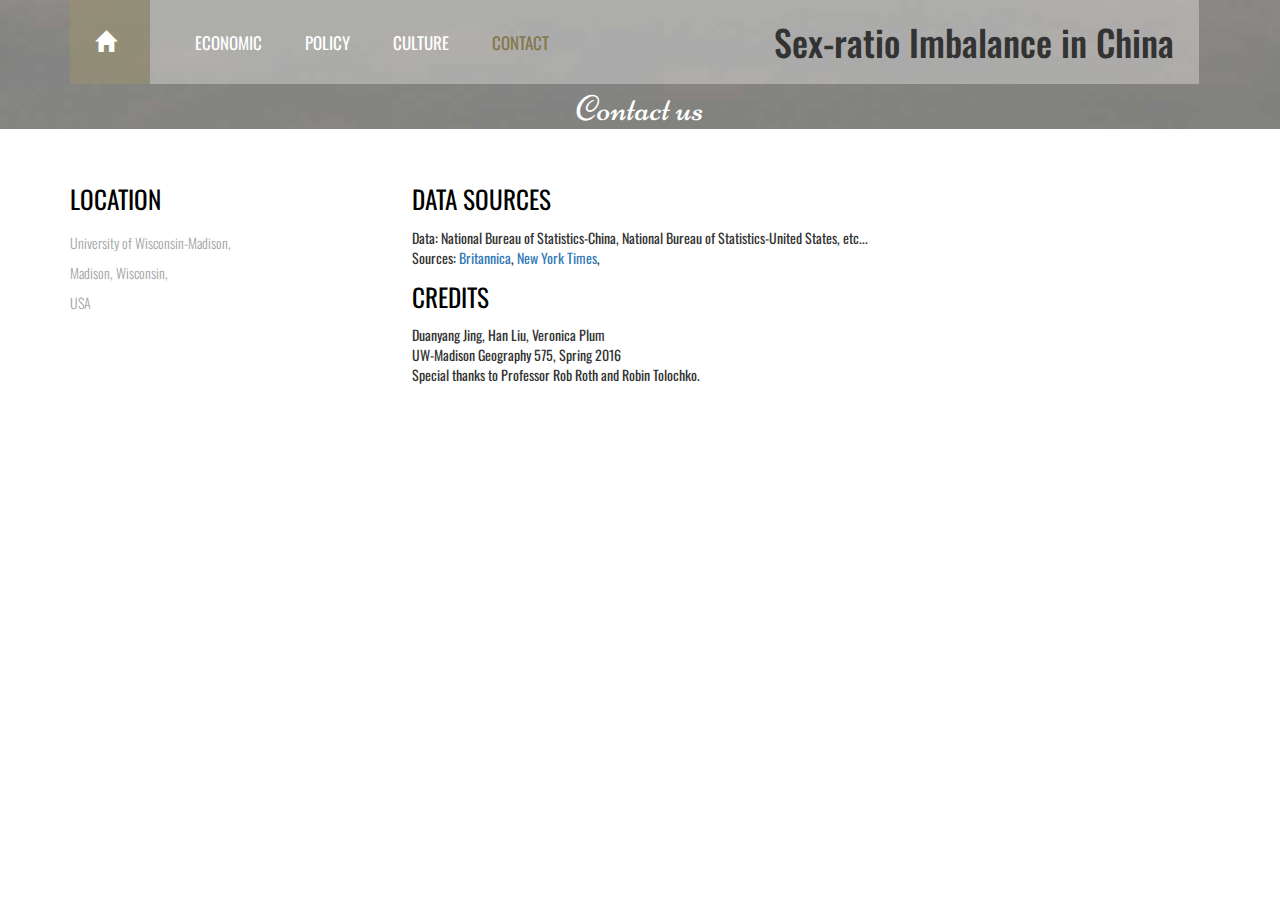
==== commit 081e5264: "Almost done, need more work on texts" ====
--- a/contact.html
+++ b/contact.html
@@ -3,7 +3,7 @@
 	<head>
 		<meta charset="utf-8">
 		<meta name="viewport" content="width=device-width">
-<title>Gender Imbalance in China</title>
+<title>Sex-ratio Imbalance in China</title>
 <link href="css/bootstrap.css" rel='stylesheet' type='text/css' />
 <!-- jQuery (necessary for Bootstrap's JavaScript plugins) -->
 <script src="js/jquery.min.js"></script>
@@ -33,7 +33,7 @@
 					<a href="index.html"><span class="glyphicon glyphicon-home"></span></a>
 			</div>
 			<div class="header-top">
-				<h1 style="float:right">Gender Imbalance in China</h1>
+				<h1 style="float:right">Sex-ratio Imbalance in China</h1>
 				<span class="menu"><img src="images/nav.png" alt=""/></span>
 				<div class="top-menu">
 					<ul>
--- a/css/style.css
+++ b/css/style.css
@@ -187,7 +187,8 @@
 	width:23.5%;
 	float:left;
 	margin-right:2%;
-	padding: 3em 0 4em 0;
+	padding: 1.5em 0 1.5em 0;
+	height: 7em;
 }
 
 .header-bottom-grid1{
@@ -243,7 +244,7 @@
 	transition: 0.8s;
 }
 .header-bottom-grid3{
-	background:rgba(222, 203, 165, 0.57);
+	background:#decba5;
 	transition: 0.5s all;
 	-webkit-transition: 0.5s all;
 	-moz-transition: 0.5s all;
@@ -261,7 +262,7 @@
 	transition: 0.8s;
 }
 .header-bottom-grid3:hover{
-	background:#decba5;
+	background:#c9ab6d;
 	transition: 0.5s all;
 	-webkit-transition: 0.5s all;
 	-moz-transition: 0.5s all;
--- a/css/style1.css
+++ b/css/style1.css
@@ -42,7 +42,7 @@
 
 .infolabel {
     position: absolute;
-    height: 50px;
+    height: 70px;
     min-width: 100px;
     color: #fff;
     background-color: #000;
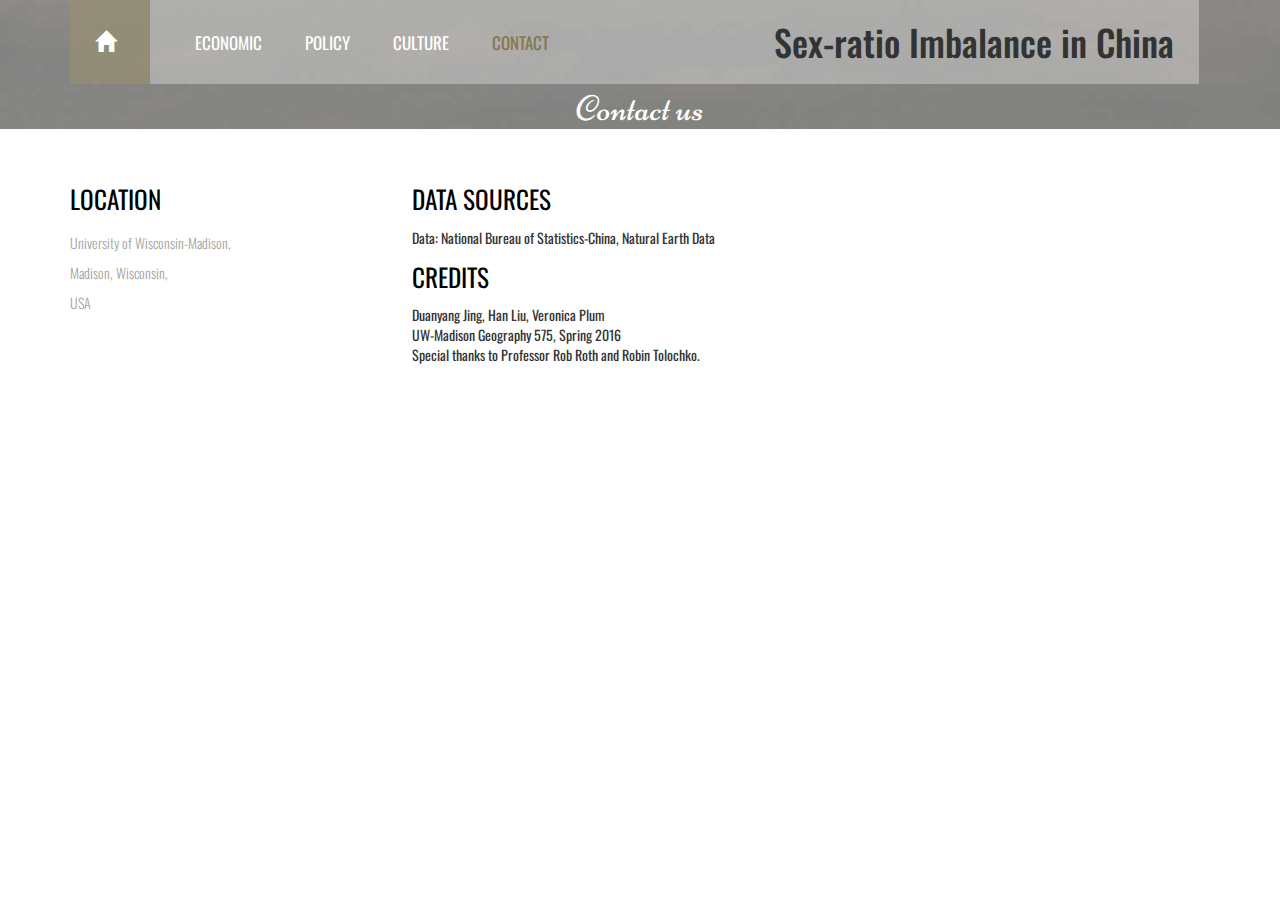
==== commit 71067826: "text changes" ====
--- a/contact.html
+++ b/contact.html
@@ -70,10 +70,7 @@
     	 	<h3>Data Sources</h3>
     	 				
 			<p>
-				Data: National Bureau of Statistics-China, National Bureau of Statistics-United States, etc...</p>
-			<p>
-				Sources: <a ref="">Britannica</a>,  <a ref="">New York Times</a>, <a ref=""></a>
-
+				Data: National Bureau of Statistics-China, Natural Earth Data
 			</p>
             <h3></h3>
 
--- a/css/style.css
+++ b/css/style.css
@@ -189,6 +189,8 @@
 	margin-right:2%;
 	padding: 1.5em 0 1.5em 0;
 	height: 7em;
+	cursor: pointer;
+	cursor: hand;
 }
 
 .header-bottom-grid1{
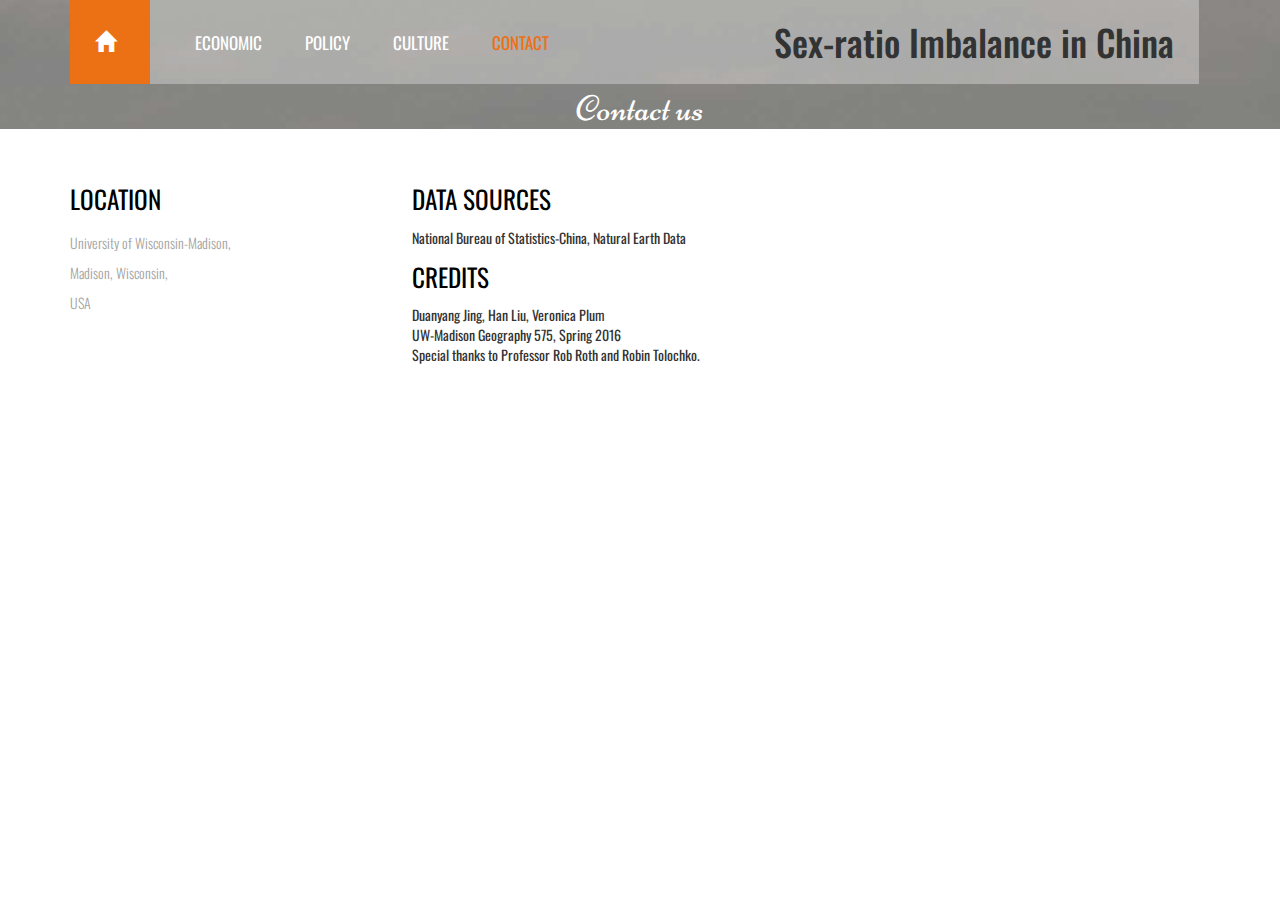
==== commit 5568f270: "final commit" ====
--- a/contact.html
+++ b/contact.html
@@ -70,7 +70,7 @@
     	 	<h3>Data Sources</h3>
     	 				
 			<p>
-				Data: National Bureau of Statistics-China, Natural Earth Data
+				National Bureau of Statistics-China, Natural Earth Data
 			</p>
             <h3></h3>
 
--- a/css/style.css
+++ b/css/style.css
@@ -53,7 +53,7 @@
 .home{
 	float:left;
 	width:7%;
-	background: rgba(158, 147, 107, 0.51);
+	background: #ec7014;
 	padding: 2.5em 2em;
 }
 span.glyphicon.glyphicon-home {
@@ -111,13 +111,13 @@
 
 .cl-effect-13 a:hover::before,
 .cl-effect-13 a:focus::before {
-	color: #d58afc;
+	color: #ec7014;
 	text-shadow: 10px 0 #fff, -10px 0 #fff;
 }
 
 .cl-effect-13 a:hover,
 .cl-effect-13 a:focus {
-	color: #ba7700;
+	color: #ec7014;
 }
 
 /* Effect 14: border switch */
@@ -161,10 +161,10 @@
 	font-family: 'Oswald', sans-serif;
 }
 .top-menu ul li a:hover{
-	color:#83774A;
+	color:#ec7014;
 }
 .top-menu ul li a.active{
-	color:#83774A;
+	color:#ec7014;
 }
 .header-top {
 	background: rgba(255, 255, 255, 0.32);
@@ -192,9 +192,16 @@
 	cursor: pointer;
 	cursor: hand;
 }
-
+#active{
+	background:gray;
+	transition: 0.5s all;
+	-webkit-transition: 0.5s all;
+	-moz-transition: 0.5s all;
+	-o-transition: 0.5s all;
+	-ms-transition: 0.5s all;	
+}
 .header-bottom-grid1{
-	background:rgba(132, 117, 78, 0.76);	
+	background:#ec7014;	
 	transition: 0.5s all;
 	-webkit-transition: 0.5s all;
 	-moz-transition: 0.5s all;
@@ -202,7 +209,7 @@
 	-ms-transition: 0.5s all;
 }
 .header-bottom-grid1:hover {
-	background-color: #7B6D44;
+	background-color: gray;
 	transition: 0.5s all;
 	-webkit-transition: 0.5s all;
 	-moz-transition: 0.5s all;
@@ -220,7 +227,7 @@
 	transition: 0.8s;
 }
 .header-bottom-grid2{
-	background:rgba(166, 25, 46, 0.57);	
+	background:#8c2d04;	
 	transition: 0.5s all;
 	-webkit-transition: 0.5s all;
 	-moz-transition: 0.5s all;
@@ -228,7 +235,7 @@
 	-ms-transition: 0.5s all;
 }
 .header-bottom-grid2:hover{
-	background:#a6192e;	
+	background:gray;	
 	transition: 0.5s all;
 	-webkit-transition: 0.5s all;
 	-moz-transition: 0.5s all;
@@ -246,7 +253,7 @@
 	transition: 0.8s;
 }
 .header-bottom-grid3{
-	background:#decba5;
+	background:#fe9929;
 	transition: 0.5s all;
 	-webkit-transition: 0.5s all;
 	-moz-transition: 0.5s all;
@@ -264,7 +271,7 @@
 	transition: 0.8s;
 }
 .header-bottom-grid3:hover{
-	background:#c9ab6d;
+	background:gray;
 	transition: 0.5s all;
 	-webkit-transition: 0.5s all;
 	-moz-transition: 0.5s all;
@@ -272,7 +279,7 @@
 	-ms-transition: 0.5s all;	
 }
 .header-bottom-grid4{
-	background:rgba(0, 0, 0, 0.48);	
+	background:#fec44f;	
 	transition: 0.5s all;
 	-webkit-transition: 0.5s all;
 	-moz-transition: 0.5s all;
@@ -281,7 +288,7 @@
 	margin-right:0;
 }
 .header-bottom-grid4:hover{
-	background:#000000;	
+	background:gray;	
 	transition: 0.5s all;
 	-webkit-transition: 0.5s all;
 	-moz-transition: 0.5s all;
@@ -308,7 +315,7 @@
 	line-height: 1.0em;
 }
 .header-bottom-grids {
-	margin-top: 0em;
+	margin-top: 0ßem;
 }
 .secvice-top-grid-1,.secvice-top-grid-2,.secvice-top-grid-3,.secvice-top-grid-4{
 	width:23.5%;
@@ -560,6 +567,7 @@
 }
 .about-top p {
 	color: #494949;
+	font-family: 'Helvetica Neue', Helvetica, Arial, sans-serif;
   font-weight: 200;
   font-size: 1.4em;
   line-height: 2.5em；
